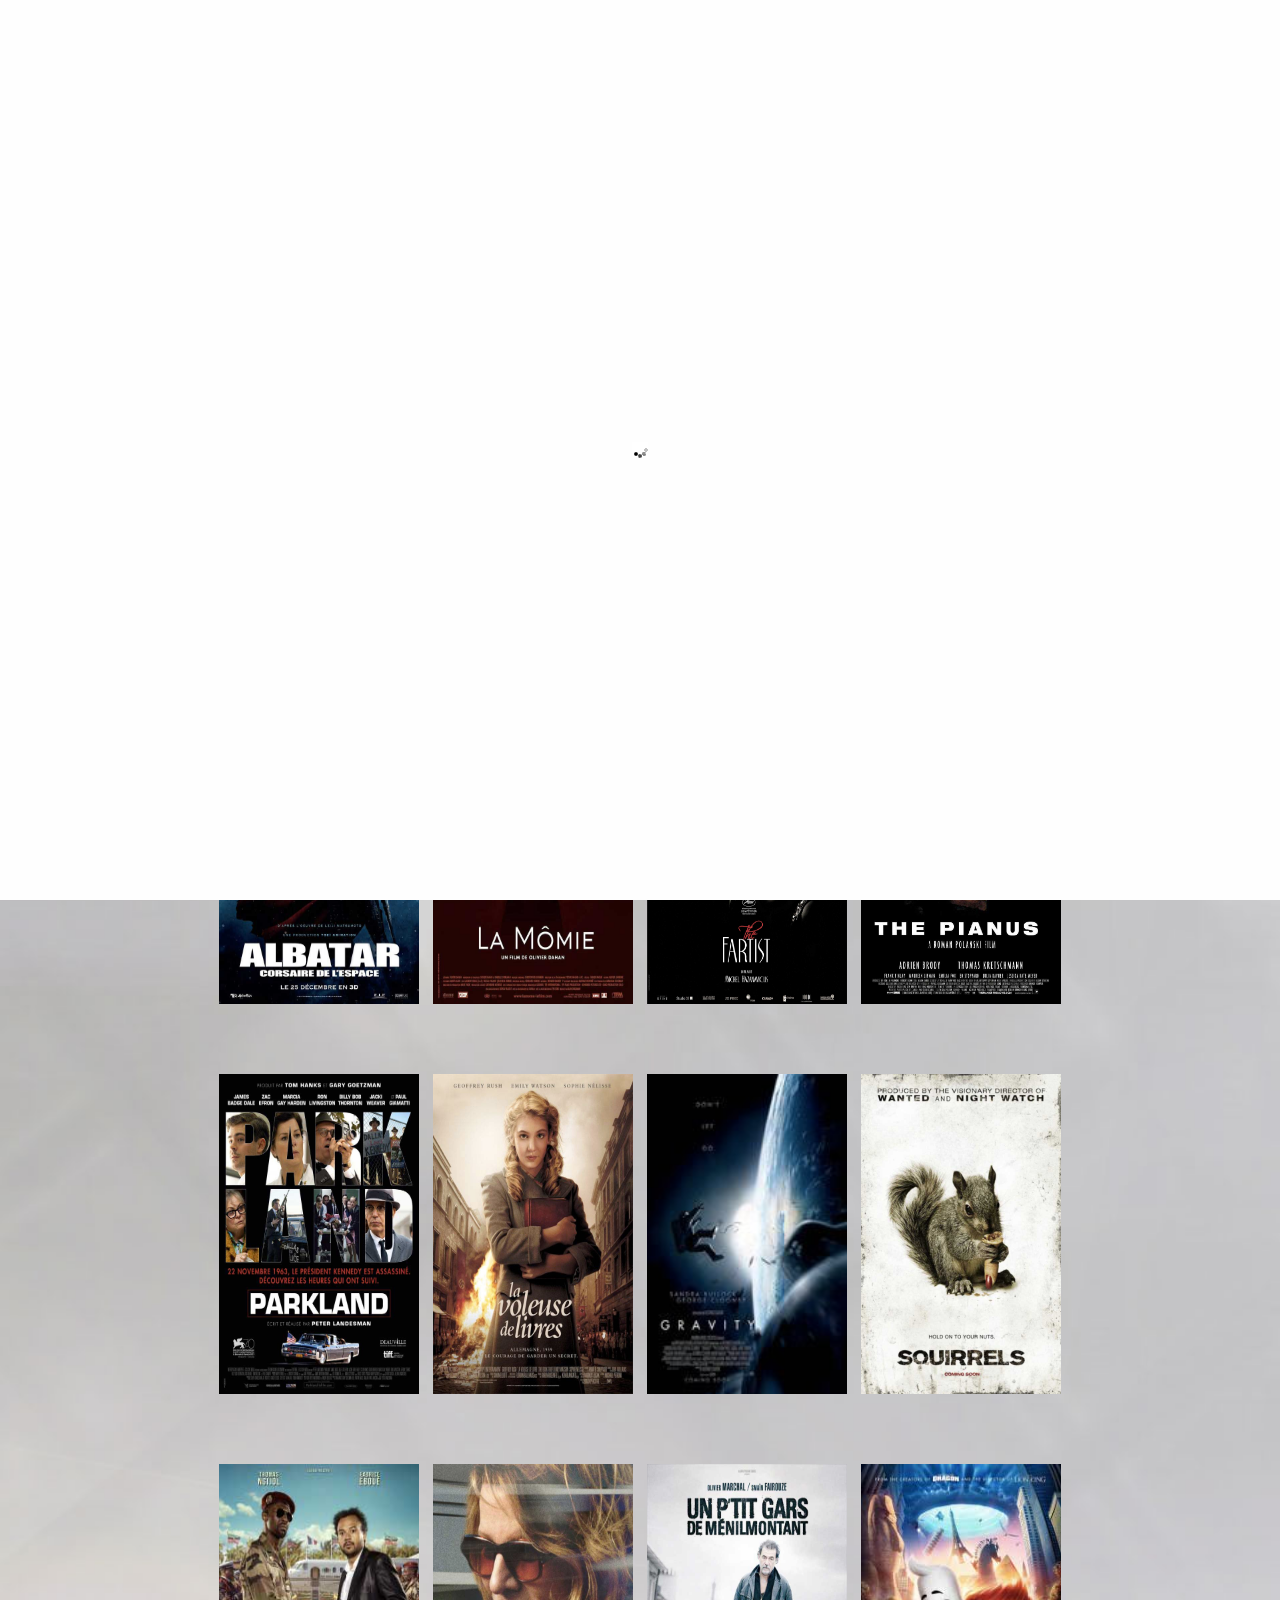
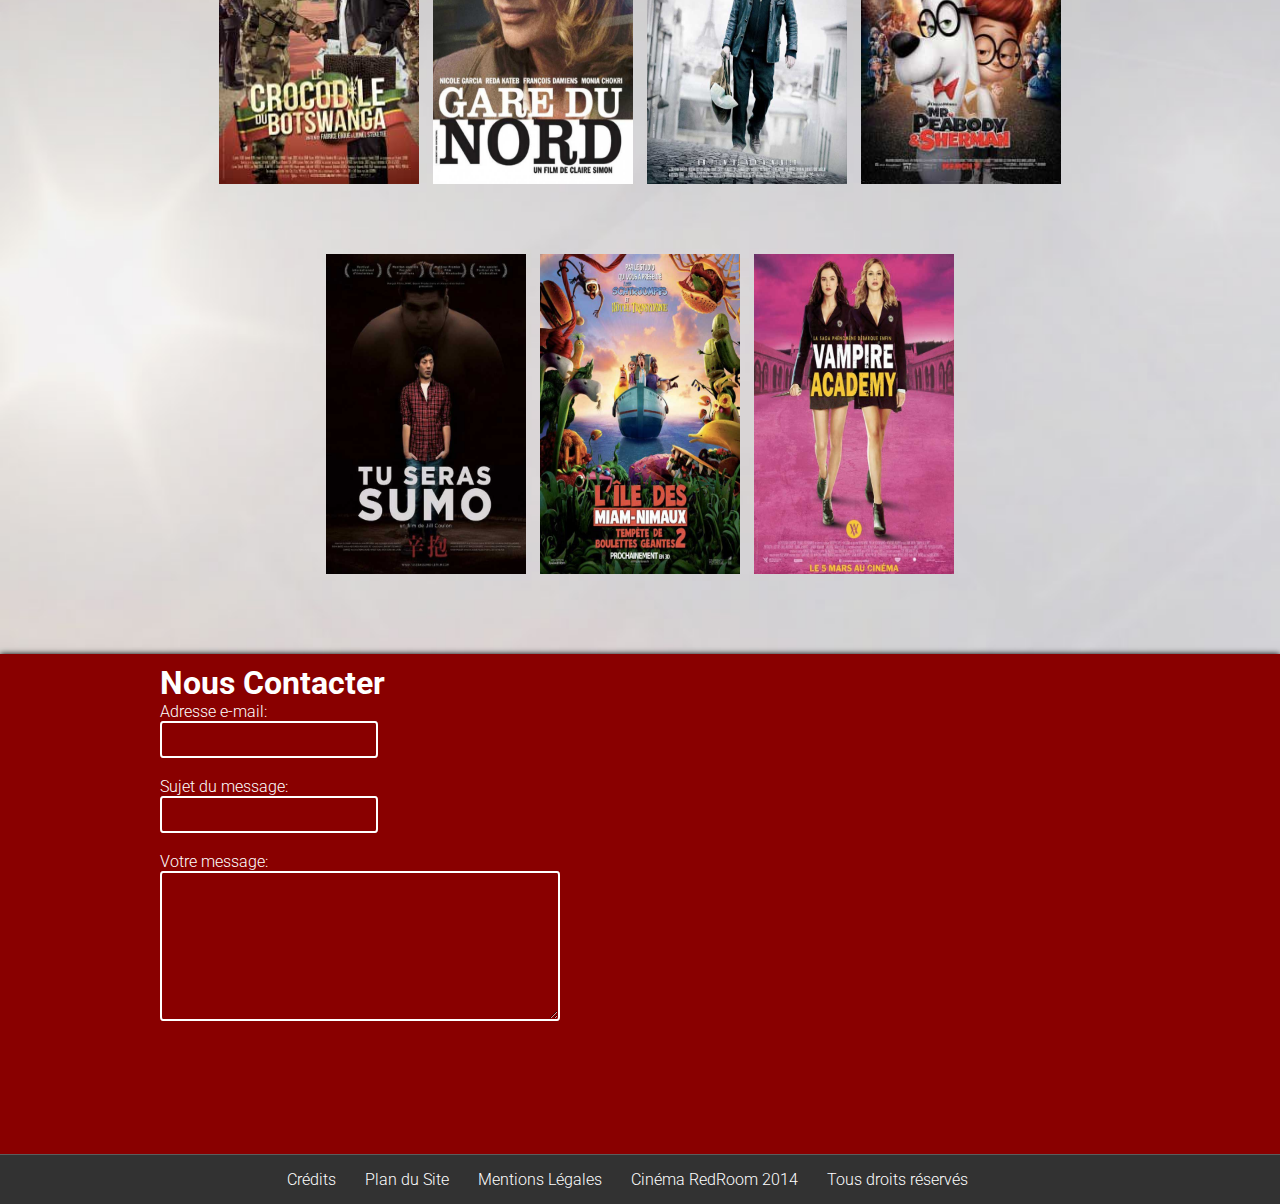
==== index.html @ 8a15e177 "Header corrigé" ====
<!DOCTYPE html>
<html lang="fr">
<head>
  <meta charset="UTF-8" />
  <title>Cinéma RedRoom</title>
  <meta name="viewport" content="width=device-width" />
  <script src="js/modernizr.custom.js"></script>
  <link rel="stylesheet" type="text/css" href="style.css" />
  <link rel="icon" type="image/png" href="images/favicon.jpg" />
  <!-- Fonts -->
  <link href='http://fonts.googleapis.com/css?family=Roboto:300,400' rel='stylesheet' type='text/css'>
  <link href='http://fonts.googleapis.com/css?family=Yanone+Kaffeesatz' rel='stylesheet' type='text/css'>
  <!-- Tri -->
  <link rel="stylesheet" type="text/css" href="css/component.css" />
  <!-- Slider -->
  <script src="http://ajax.googleapis.com/ajax/libs/jquery/1.9.1/jquery.min.js"></script>
  <script src="scripts/slider.js"></script>
  <script src="scripts/qunit-1.10.0.js"></script>
  <link rel="stylesheet" href="scripts/qunit-1.10.0.css" />
  <script src="scripts/slideshow.js"></script>
  <script type="text/javascript" src="scripts/jquery.parallax-1.1.3.js"></script>
  <script type="text/javascript">
    $(document).ready(function(){


        //.parallax(xPosition, speedFactor, outerHeight) options:
        //xPosition - Horizontal position of the element
        //inertia - speed to move relative to vertical scroll. Example: 0.1 is one tenth the speed of scrolling, 2 is twice the speed of scrolling
        //outerHeight (true/false) - Whether or not jQuery should use it's outerHeight option to determine when a section is in the viewport
        $('body').parallax("90%", 1);

    })
  </script>
</head>

<body>
<div id="preloader">
      <img src="images/loader.gif">
    </div>
<header>
    <div id="barre-superieure">
        <div id="contenu-barre-superieure">
            <img src="images/logo.png" alt="" id="logo"/>
            <span>Cinéma de Cannes</span>
            <a href="#"><span class="barre-superieure-bouton">Connexion</span></a>
            <a href="#"><span class="barre-superieure-bouton">Inscription</span></a>
        </div>

    </div>
    <nav class="correction">
        <ul class="correction">
            <li class="correction"><a href="#accueil">ACCUEIL</a></li>
            <li class="correction"><a href="#films">FILMS</a></li>
            <li class="correction"><a href="#contact">CONTACT</a></li>
        </ul>

        <form method="post" action="#">
            <input type="text" name="pseudo" placeholder="Rechercher" />
        </form>
    </nav>
</header>


<div id="slider">
    <div class="slideshow" data-visible="4" data-pagination="false" data-offset="3">
        <ul class="carousel">
            <li class="slide">
                <img src="images/affiches/affiche_1.jpg" alt="" width="260" height="400" />
                <p>
                    <strong>Gravity</strong> <br/>
                    Durée: 2h14<br/>
                    Tout publics.
                </p>
            </li>
            <li class="slide">
                <img src="images/affiches/affiche_2.jpg" alt="" width="260" height="400" />
                 <p>
                    <strong>La voleuse de livres</strong> <br/>
                    Durée: 1h44<br/>
                    Tout publics.
                </p>
            </li>
            <li class="slide">
                <img src="images/affiches/affiche_3.jpg" alt="" width="260" height="400" />
                <p>
                    <strong>Squirrels</strong> <br/>
                    Durée: 1h56<br/>
                    Interdit aux -12 ans
                </p>
            </li>
            <li class="slide">
                <img src="images/affiches/affiche_4.jpg" alt="" width="260" height="400" />
                 <p>
                    <strong>Parkland</strong> <br/>
                    Durée: 2h26<br/>
                    Tout publics
                </p>
            </li>
            <li class="slide">
                <img src="images/affiches/affiche_5.jpg" alt="" width="260" height="400" />
                <p>
                    <strong>Pompei</strong> <br/>
                    Durée: 1h39<br/>
                    Interdit aux -12 ans
                </p>
            </li>
            <li class="slide">
                <img src="images/affiches/affiche_6.jpg" alt="" width="260" height="400" />
                 <p>
                    <strong>Gare du Nord</strong> <br/>
                    Durée: 2h11<br/>
                    Tout publics
                </p>
            </li>
            <li class="slide">
                <img src="images/affiches/affiche_7.jpg" alt="" width="260" height="400" />
                  <p>
                    <strong>Vampire Academy</strong> <br/>
                    Durée: 2h01<br/>
                    Tout publics
                </p>
            </li>
            <li class="slide">
                <img src="images/affiches/affiche_8.jpg" alt="" width="260" height="400" />
                  <p>
                    <strong>Mr Peabody et Shermann </strong> <br/>
                    Durée: 1h24<br/>
                    Tout publics
                </p>
            </li>
            <li class="slide">
                <img src="images/affiches/affiche_9.jpg" alt="" width="260" height="400" />
                <p>
                    <strong>Le crocodile du Botswanga</strong> <br/>
                    Durée: 1h44<br/>
                    Tout publics
                </p>
            </li>
            <li class="slide">
                <img src="images/affiches/affiche_10.jpg" alt="" width="260" height="400" />
                <p>
                    <strong>Tom le cancre</strong> <br/>
                    Durée: 1h56<br/>
                    Tout publics
                </p>
            </li>
            <li class="slide">
                <img src="images/affiches/affiche_11.jpg" alt="" width="260" height="400" />
                 <p>
                    <strong>L'ile des Miam-nimaux</strong> <br/>
                    Durée: 1h41<br/>
                    Tout publics
                </p>
            </li>
            <li class="slide">
                <img src="images/affiches/affiche_12.jpg" alt="" width="260" height="400" />
                <p>
                    <strong>Tad l'Explorateur</strong> <br/>
                    Durée: 1h43<br/>
                    Tout publics
                </p>
            </li>
            <li class="slide">
                <img src="images/affiches/affiche_13.jpg" alt="" width="260" height="400" />
                <p>
                    <strong>Tu seras Sumo</strong> <br/>
                    Durée: 2h21<br/>
                    Tout publics
                </p>
            </li>
            <li class="slide">
                <img src="images/affiches/affiche_14.jpg" alt="" width="260" height="400" />
                 <p>
                    <strong>Un p'tit gars du Menilmontant</strong> <br/>
                    Durée: 2h14<br/>
                    Interdit -10 ans
                </p>
            </li>
        </ul>
    </div>
</div>


<div id="container">

    <ul class="controls" id="films">
        <li class="filter filter-first" data-filter="cat1">LES FILMS A L'AFFICHE</li>
        <li class="filter" data-filter="cat2">SORTIES DE LA SEMAINE</li>
        <li class="filter" data-filter="cat3">SORTIES PROCHAINES</li>
    </ul>
            <div class="tri">
                <div class="main">
                    <ul id="Grid" class="og-grid">
                        <li class="mix cat1">
                            <a href="" data-largesrc="images/affiches/affiche_f1.jpg" data-title="Albatar - Le Corsaire de l'Espace" data-description="2977. Albator, capitaine du vaisseau Arcadia, est un corsaire de l’espace. Il est condamné à mort, mais reste insaisissable.  Le jeune Yama, envoyé pour l’assassiner, s’infiltre dans l’Arcadia, alors qu’Albator décide d’entrer en guerre contre la Coalition Gaia afin de défendre sa planète d’origine, la Terre." >
                                <img src="images/affiches/affiche_f1.jpg" width="200" height="320" alt="img01" />

                            </a>
                        </li>
                        <li class="mix cat1">
                            <a href="" data-largesrc="images/affiches/affiche_f2.jpg" data-title="La Momie" data-description="De son enfance à la gloire, de ses victoires à ses blessures, de Belleville à New York, l'exceptionnel parcours d'Edith Piaf. A travers un destin plus incroyable qu'un roman, découvrez l'âme d'une artiste et le coeur d'une femme. Intime, intense, fragile et indestructible, dévouée à son art jusqu'au sacrifice, voici la plus immortelle des chanteuses... ">
                                <img src="images/affiches/affiche_f2.jpg" width="200" height="320" alt="img02"/>
                            </a>
                        </li>
                        <li class="mix cat1">
                            <a href="" data-largesrc="images/affiches/affiche_f3.jpg" data-title="The Fartist" data-description="Hollywood 1927. George Valentin est une vedette du cinéma muet à qui tout sourit. L'arrivée des films parlants va le faire sombrer dans l'oubli. Peppy Miller, jeune figurante, va elle, être propulsée au firmament des stars. Ce film raconte l'histoire de leurs destins croisés, ou comment la célébrité, l'orgueil et l'argent peuvent être autant d'obstacles à leur histoire d'amour.">
                                <img src="images/affiches/affiche_f3.jpg" width="200" height="320" alt="img03"/>
                            </a>
                        </li>
                        <li class="mix cat1">
                            <a href="" data-largesrc="images/affiches/affiche_f4.jpg" data-title="The Pi'anus" data-description="Durant la Seconde Guerre mondiale, Wladyslaw Szpilman, un célèbre pianiste juif polonais, échappe à la déportation mais se retrouve parqué dans le ghetto de Varsovie dont il partage les souffrances, les humiliations et les luttes héroïques. Il parvient à s'en échapper et se réfugie dans les ruines de la capitale. Un officier allemand, qui apprécie sa musique, l'aide et lui permet de survivre.">
                                <img src="images/affiches/affiche_f4.jpg" width="200" height="320" alt="img04"/>
                            </a>
                        </li>
                        <li class="mix cat3">
                            <a href="" data-largesrc="images/affiches/affiche_4.jpg" data-title="Catsear celery turnip" data-description="Kohlrabi fennel taro salsify bok choy arugula bell pepper gourd groundnut sierra leone bologi pumpkin.">
                                <img src="images/affiches/affiche_4.jpg" width="200" height="320"  alt="img05"/>
                            </a>
                        </li>
                        <li class="mix cat2">
                            <a href="" data-largesrc="images/affiches/affiche_2.jpg" data-title="Cabbage bamboo shoot" data-description="Catsear celery turnip greens bush tomato okra parsley bell pepper cabbage bamboo shoot dulse kombu shallot quandong lettuce seakale.">
                                <img src="images/affiches/affiche_2.jpg" width="200" height="320" alt="img06"/>
                            </a>
                        </li>
                        <li class="mix cat3">
                            <a href="" data-largesrc="images/affiches/affiche_1.jpg" data-title="Asparagus nori burdock" data-description="Cabbage bamboo shoot broccoli rabe chickpea chard sea lettuce lettuce ricebean artichoke earthnut pea aubergine okra brussels sprout avocado tomato.">
                                <img src="images/affiches/affiche_1.jpg" width="200" height="320" alt="img07"/>
                            </a>
                        </li>
                        <li class="mix cat3">
                            <a href="" data-largesrc="images/affiches/affiche_3.jpg" data-title="Dandelion horseradish" data-description="Bell pepper eggplant water spinach bell pepper radicchio kale artichoke earthnut pea beet greens carrot celtuce peanut radish mustard jícama tomato bamboo shoot quandong.">
                                <img src="images/affiches/affiche_3.jpg" width="200" height="320" alt="img08"/>
                            </a>
                        </li>
                        <li class="mix cat2">
                            <a href="" data-largesrc="images/affiches/affiche_9.jpg" data-title="Coriander artichoke" data-description="Catsear celery turnip greens bush tomato okra parsley bell pepper cabbage bamboo shoot dulse kombu shallot quandong lettuce seakale.">
                                <img src="images/affiches/affiche_9.jpg" width="200" height="320" alt="img09"/>
                            </a>
                        </li>
                        <li class="mix cat2">
                            <a href="" data-largesrc="images/affiches/affiche_6.jpg" data-title="Sea lettuce" data-description="Kohlrabi fennel taro salsify bok choy arugula bell pepper gourd groundnut sierra leone bologi pumpkin.">
                                <img src="images/affiches/affiche_6.jpg" width="200" height="320" alt="img10"/>
                            </a>
                        </li>
                        <li class="mix cat2">
                            <a href="" data-largesrc="images/affiches/affiche_14.jpg" data-title="Wakame grape maize" data-description="Melon parsley pumpkin brussels sprout scallion catsear. Aubergine scallion garlic pumpkin parsnip broccoli rabe salad kombu chicory chickpea garbanzo bitterleaf.">
                                <img src="images/affiches/affiche_14.jpg" width="200" height="320" alt="img11"/>
                            </a>
                        </li>
                        <li class="mix cat2">
                            <a href="" data-largesrc="images/affiches/affiche_8.jpg" data-title="Catsear celery turnip" data-description="Cabbage bamboo shoot broccoli rabe chickpea chard sea lettuce lettuce ricebean artichoke earthnut pea aubergine okra brussels sprout avocado tomato.">
                                <img src="images/affiches/affiche_8.jpg" width="200" height="320"  alt="img12"/>
                            </a>
                        </li>
                        <li class="mix cat3">
                            <a href="" data-largesrc="images/affiches/affiche_13.jpg" data-title="Cabbage bamboo shoot" data-description="Kohlrabi fennel taro salsify bok choy arugula bell pepper gourd groundnut sierra leone bologi pumpkin.">
                                <img src="images/affiches/affiche_13.jpg" width="200" height="320" alt="img13"/>
                            </a>
                        </li>
                        <li class="mix cat3">
                            <a href="" data-largesrc="images/affiches/affiche_11.jpg" data-title="Dandelion horseradish" data-description="Bell pepper eggplant water spinach bell pepper radicchio kale artichoke earthnut pea beet greens carrot celtuce peanut radish mustard jícama tomato bamboo shoot quandong.">
                                <img src="images/affiches/affiche_11.jpg" width="200" height="320" alt="img14"/>
                            </a>
                        </li>
                        <li class="mix cat2">
                            <a href="" data-largesrc="images/affiches/affiche_7.jpg" data-title="Asparagus nori burdock" data-description="Catsear celery turnip greens bush tomato okra parsley bell pepper cabbage bamboo shoot dulse kombu shallot quandong lettuce seakale.">
                                <img src="images/affiches/affiche_7.jpg" width="200" height="320" alt="img15"/>
                            </a>
                        </li>
                    </ul>
                </div>
            </div>
        </div><!-- /container -->

        <div id="contact">

            <div id="bloc-contact">

               <h1>Nous Contacter</h1>

               <div id="contact-gauche">

                    <form method="post" action="traitement.php">
                        <p>
                            <label>Adresse e-mail</label>:<br/> <input type="text" name="email" /><br/><br/>
                            <label>Sujet du message</label>:<br/><input type="text" name="sujet" /><br/><br/>
                            <label>Votre message</label>:<br />
                            <textarea name="message" rows="10" cols="50"></textarea>
                        </p>
                    </form>
                </div>
                <div id="contact-droit">


                     <!--    <iframe width="100%" height="350" frameborder="0" scrolling="no" marginheight="0" marginwidth="0" src="https://maps.google.fr/maps?f=q&amp;source=s_q&amp;hl=fr&amp;geocode=&amp;q=La+Croisette,+Boulevard+de+la+Croisette,+Cannes&amp;aq=t&amp;sll=48.292406,4.07612&amp;sspn=0.07458,0.154324&amp;ie=UTF8&amp;hq=&amp;hnear=&amp;ll=43.547743,7.030073&amp;spn=0.006295,0.006295&amp;t=m&amp;iwloc=A&amp;output=embed"></iframe><br /><small><a href="https://maps.google.fr/maps?f=q&amp;source=embed&amp;hl=fr&amp;geocode=&amp;q=La+Croisette,+Boulevard+de+la+Croisette,+Cannes&amp;aq=t&amp;sll=48.292406,4.07612&amp;sspn=0.07458,0.154324&amp;ie=UTF8&amp;hq=&amp;hnear=&amp;ll=43.547743,7.030073&amp;spn=0.006295,0.006295&amp;t=m&amp;iwloc=A" style="color:#0000FF;text-align:left">Agrandir le plan</a></small> -->


                </div>
            </div>
        </div>

    <footer>
        <ul>
            <li>Crédits</li>
            <li>Plan du Site</li>
            <li>Mentions Légales</li>
            <li>Cinéma RedRoom 2014</li>
            <li>Tous droits réservés</li>
        </ul>
    </footer>


    <script src="jquery.mixitup.min.js"></script>
    <script type="text/javascript">
    $(function(){

        $('#Grid').mixitup();

    });</script>



<script src="js/grid.js"></script>
<script>
$(function() {
    Grid.init();
});
</script>


<script>
jQuery(window).on('load', function() {
            // will fade out the whole DIV that covers the website.
        jQuery("#preloader").delay(1000).fadeOut("slow");

    });

   $(document).ready(function(){
    $('a[href^="#"]').on('click',function (e) {
        e.preventDefault();

        var target = this.hash,
        $target = $(target);

        $('html, body').stop().animate({
            'scrollTop': $target.offset().top
        }, 900, 'swing', function () {
            window.location.hash = target;
        });
    });
});
</script>

<script src="scripts/jquery.sticky.js"></script>
<script> $(document).ready(function(){ $("nav").sticky({topSpacing:0}); }); </script>

<script>
    
    $(document).ready(function(){
    $('a[href^="#"]').on('click',function (e) {
        e.preventDefault();

        var target = this.hash,
        $target = $(target);

        $('html, body').stop().animate({
            'scrollTop': $target.offset().top
        }, 900, 'swing', function () {
            window.location.hash = target;
        });
    });
});
</script>

</body>

</html>
---- style.css ----
body{
	margin:0;
    padding:0;
    background: url('images/parallax2.jpg') repeat scroll;
    background-size: 100%;
    width: 100%;
    font-family: 'Roboto', helvetica;
    font-weight: 300;

}

*:not(.correction),
*:not(.correction):after,
*:not(.correction):before {
    -webkit-box-sizing: border-box;
    -moz-box-sizing: border-box;
    box-sizing: border-box;
    padding: 0;
    margin: 0;
}


.tri .main #Grid .mix{
    display: none;
    opacity: 0;
/*    width: 200px;
    height: 200px;
    vertical-align: top;
    margin-bottom: 20px;
    background: #ccc;
    color: #fff;

    font-size: 30px;
    text-align: center;
    line-height: 200px;*/
}

#container #Grid #cat1 {
    background-color: red;
}

#container #Grid #cat2 {
    background-color: blue;
}

#container #Grid #cat3 {
    background-color: green;
}

header, #contact{

    width: 100%;

}


#container, #contenu-barre-superieure, #menu, #bloc-contact{

    width: 960px;
    margin: auto;

}


header img{

    position: absolute;
    top: 0px;
    left:0;
    height: 135px;
    z-index: 100;

}

#barre-superieure{

    background: url("images/degrade.png") repeat-x;

    background-color: #890000;
    height: 60px;
    box-shadow: 10px 10px 5px #888888;


}

#barre-superieure span{

    text-align: center;
    padding-right: 280px;
    font-size: 34px;
    font-weight: 400;
}

#barre-superieure .barre-superieure-bouton{

    color: #890000;
    background-color: white;
    padding: 4px 12px;
    border-radius: 4px;
    font-size: 17px;


}

#barre-superieure .barre-superieure-bouton:hover{

    background-color: #f7f7f7;






}

#barre-superieure .barre-superieure-bouton a{

    color: #890000;
    padding-bottom: 10px;

}


#contenu-barre-superieure{

    color: white;
    text-align: right;
    font-size: 20px;
    padding-top: 10px;
    position: relative;

}


nav{

padding: 15px 0;
background-color: white;
text-align: center;
width: 100%;
z-index:99;


}






nav ul{


padding:0;
padding-left: 150px;
margin:0;
width: 560px;
font-size: 30px;
display: inline-block;
font-family: 'Yanone Kaffeesatz';


}



nav form {
    display: inline-block;

}

nav form input{
text-align: right;

}


nav ul li{

    display:inline;
    padding: 15px 50px 16px 50px;
}
nav ul li:hover{

    background-color: #e3e3e3;

}
nav ul li a{

    text-decoration: none;
    color: #890000;
}

nav ul li a:hover{


}





/*SLIDER : INTEGRATION DES AFFICHES */


#slider{

    height: 403px;
    margin:0;
    background-color: white;
    border-bottom: 10px solid #890000;
    border-top: 2px solid #890000;

}



    #slider li {
        width:260px;
        height:400px;
        overflow:hidden;
        float:left;
    }

    #slider p {
        height:150px;
        padding:0 10px;
        opacity:.7;
        color:#fff;
        font-size: 23px;
        background:#000;
        -webkit-transition: margin-top .2s ease-out;
        -moz-transition: margin-top .2s ease-out;
        transition: margin-top .2s ease-out;
    }

    #slider li:hover p {
        margin-top:-150px;
    }




#container .controls {
    text-align: center;
}
#container .controls li{
    display: inline-block;
}

.bloc-container{

    width:inherit;
    background-color: rgb(200,200,200);
    margin: 50px 0;
}



/*#container #Grid .mix{
    display: none;
    opacity: 0;
    width: 180px;
    height: 180px;
    vertical-align: top;
    margin-bottom: 20px;
    background: #ccc;
    color: #fff;

    font-size: 30px;
    text-align: center;
    line-height: 200px;
}
*/
#container #Grid #cat1 {
    background-color: red;
}

#container #Grid #cat2 {
    background-color: blue;
}

#container #Grid #cat3 {
    background-color: green;
}

.filter{
    margin: 40px 64px 10px 0px;
    background-color: #890000;
    padding: 10px 15px;
    border-radius: 4px;
    color: white;
    font-size: 19px;


}

.filter-first{

    margin-left: 60px;
}

.filter:hover{

        background-color: #a70101;
        background-image:url("images/degrade.png");
        cursor: pointer;

}





#contact-gauche{

    width: 450px;
    margin-right: 60px;
    float: left;

}


#contact-droit{

    width: 450px;
    float: left;




}


a{
    text-decoration: none;
}

#contact{
background-color: #890000;
width: 100%;
height: 500px;
color: white;
padding-top: 10px;
box-shadow: 0px 0px 6px #000;
}

#contact input{

width: 218px;
height: 37px;
-webkit-border-radius: 3px/4px;
-moz-border-radius: 3px/4px;
border-radius: 3px/4px;
background-color: rgba(255,255,255,0);
border: solid 2px #fff;
color: white;
font-size: 17px;

}

#contact textarea{

width: 400px;
height: 150px;
-webkit-border-radius: 3px/4px;
-moz-border-radius: 3px/4px;
border-radius: 3px/4px;
background-color: rgba(255,255,255,0);
border: solid 2px #fff;
color: white;
font-size: 17px;

}


footer{


    border-top: 1px solid #5c5c5c;
    height: 50px;
    text-align: center;
    background-color: #323232;
}

footer ul{

    padding-top: 15px  !important;
}

footer ul li{

    display:inline;
    padding: 0 20px;
    color:white;
    padding-right: 25px !important;
}
---- css/component.css ----
#preloader  {
     	position: fixed;
     	top: 0;
     	left: 0;
     	right: 0;
     	bottom: 0;
     	background-color: #fefefe;
     	z-index: 1000;
    	height: 100%;
     }

#preloader img  {
     position: absolute;
 	left: 50%;
 	top: 50%;
 	margin-top: -8px;
 	margin-left: -8px;
}

.og-grid {
	list-style: none;
	padding: 20px 0;
	margin: 0 auto;
	text-align: center;
	width: 100%;
}

.og-grid li {
	display: inline-block;
	margin: 10px 5px 0 5px;
	vertical-align: top;
	height: 380px;
}

.og-grid li > a,
.og-grid li > a img {
	border: none;
	outline: none;
	display: block;
	position: relative;
}

.og-grid li.og-expanded > a::after {
	top: auto;
	border: solid transparent;
	content: " ";
	height: 0;
	width: 0;
	position: absolute;
	pointer-events: none;
	border-bottom-color: #ddd;
	border-width: 15px;
	left: 50%;
	margin: -20px 0 0 -15px;
}

.og-expander {
	position: absolute;
	background: #ddd;
	top: auto;
	left: 0;
	width: 100%;
	margin-top: 10px;
	text-align: left;
	height: 0;
	overflow: hidden;
}

.og-expander-inner {
	padding: 50px 30px;
	height: 100%;
}

.og-close {
	position: absolute;
	width: 40px;
	height: 40px;
	top: 20px;
	right: 20px;
	cursor: pointer;
}

.og-close::before,
.og-close::after {
	content: '';
	position: absolute;
	width: 100%;
	top: 50%;
	height: 1px;
	background: #888;
	-webkit-transform: rotate(45deg);
	-moz-transform: rotate(45deg);
	transform: rotate(45deg);
}

.og-close::after {
	-webkit-transform: rotate(-45deg);
	-moz-transform: rotate(-45deg);
	transform: rotate(-45deg);
}

.og-close:hover::before,
.og-close:hover::after {
	background: #333;
}

.og-fullimg,
.og-details {
	width: 50%;
	float: left;
	height: 100%;
	overflow: hidden;
	position: relative;
}

.og-details {
	padding: 0 40px 0 20px;
}

.og-fullimg {
	text-align: center;
}

.og-fullimg img {
	display: inline-block;
	max-height: 100%;
	max-width: 100%;
}

.og-details h3 {
	font-weight: 300;
	font-size: 52px;
	padding: 40px 0 10px;
	margin-bottom: 10px;
}

.og-details p {
	font-weight: 400;
	font-size: 16px;
	line-height: 22px;
	color: #999;
}

.og-details a {
	font-weight: 300;
	font-size: 16px;
	color: #333;
	letter-spacing: 2px;
	padding: 10px 20px;
	display: inline-block;
	margin: 30px 0 0;
	outline: none;
	font-size:0;
}

.og-details a::before {
	content: '\2192';
	display: inline-block;
	margin-right: 10px;
}

.og-details a:hover {
	border-color: #999;
	color: #999;
}

.og-loading {
	width: 20px;
	height: 20px;
	border-radius: 50%;
	background: #ddd;
	box-shadow: 0 0 1px #ccc, 15px 30px 1px #ccc, -15px 30px 1px #ccc;
	position: absolute;
	top: 50%;
	left: 50%;
	margin: -25px 0 0 -25px;
	-webkit-animation: loader 0.5s infinite ease-in-out both;
	-moz-animation: loader 0.5s infinite ease-in-out both;
	animation: loader 0.5s infinite ease-in-out both;
}

@-webkit-keyframes loader {
	0% { background: #ddd; }
	33% { background: #ccc; box-shadow: 0 0 1px #ccc, 15px 30px 1px #ccc, -15px 30px 1px #ddd; }
	66% { background: #ccc; box-shadow: 0 0 1px #ccc, 15px 30px 1px #ddd, -15px 30px 1px #ccc; }
}

@-moz-keyframes loader {
	0% { background: #ddd; }
	33% { background: #ccc; box-shadow: 0 0 1px #ccc, 15px 30px 1px #ccc, -15px 30px 1px #ddd; }
	66% { background: #ccc; box-shadow: 0 0 1px #ccc, 15px 30px 1px #ddd, -15px 30px 1px #ccc; }
}

@keyframes loader {
	0% { background: #ddd; }
	33% { background: #ccc; box-shadow: 0 0 1px #ccc, 15px 30px 1px #ccc, -15px 30px 1px #ddd; }
	66% { background: #ccc; box-shadow: 0 0 1px #ccc, 15px 30px 1px #ddd, -15px 30px 1px #ccc; }
}
.slideshow{

    position:relative !important;
}
.slides-prev{

   	background:url("../images/flechegauche.png");
	top: 170px;
	position: absolute;
	font-size: 0;
	padding: 25px;
	left:0px;


}

.slides-next {

   	background:url("../images/flechedroite.png");
	top: 170px;
	position: absolute;
	font-size: 0;
	padding: 25px;
	right:0px;
}

@media screen and (max-width: 830px) {

	.og-expander h3 { font-size: 32px; }
	.og-expander p { font-size: 13px; }
	.og-expander a { font-size: 12px; }

}

@media screen and (max-width: 650px) {

	.og-fullimg { display: none; }
	.og-details { float: none; width: 100%; }

}
---- scripts/qunit-1.10.0.css ----
/**
 * QUnit v1.10.0 - A JavaScript Unit Testing Framework
 *
 * http://qunitjs.com
 *
 * Copyright 2012 jQuery Foundation and other contributors
 * Released under the MIT license.
 * http://jquery.org/license
 */

/** Font Family and Sizes */

#qunit-tests, #qunit-header, #qunit-banner, #qunit-testrunner-toolbar, #qunit-userAgent, #qunit-testresult {
	font-family: "Helvetica Neue Light", "HelveticaNeue-Light", "Helvetica Neue", Calibri, Helvetica, Arial, sans-serif;
}

#qunit-testrunner-toolbar, #qunit-userAgent, #qunit-testresult, #qunit-tests li { font-size: small; }
#qunit-tests { font-size: smaller; }


/** Resets */

#qunit-tests, #qunit-tests ol, #qunit-header, #qunit-banner, #qunit-userAgent, #qunit-testresult, #qunit-modulefilter {
	margin: 0;
	padding: 0;
}


/** Header */

#qunit-header {
	padding: 0.5em 0 0.5em 1em;

	color: #8699a4;
	background-color: #0d3349;

	font-size: 1.5em;
	line-height: 1em;
	font-weight: normal;

	border-radius: 5px 5px 0 0;
	-moz-border-radius: 5px 5px 0 0;
	-webkit-border-top-right-radius: 5px;
	-webkit-border-top-left-radius: 5px;
}

#qunit-header a {
	text-decoration: none;
	color: #c2ccd1;
}

#qunit-header a:hover,
#qunit-header a:focus {
	color: #fff;
}

#qunit-testrunner-toolbar label {
	display: inline-block;
	padding: 0 .5em 0 .1em;
}

#qunit-banner {
	height: 5px;
}

#qunit-testrunner-toolbar {
	padding: 0.5em 0 0.5em 2em;
	color: #5E740B;
	background-color: #eee;
	overflow: hidden;
}

#qunit-userAgent {
	padding: 0.5em 0 0.5em 2.5em;
	background-color: #2b81af;
	color: #fff;
	text-shadow: rgba(0, 0, 0, 0.5) 2px 2px 1px;
}

#qunit-modulefilter-container {
	float: right;
}

/** Tests: Pass/Fail */

#qunit-tests {
	list-style-position: inside;
}

#qunit-tests li {
	padding: 0.4em 0.5em 0.4em 2.5em;
	border-bottom: 1px solid #fff;
	list-style-position: inside;
}

#qunit-tests.hidepass li.pass, #qunit-tests.hidepass li.running  {
	display: none;
}

#qunit-tests li strong {
	cursor: pointer;
}

#qunit-tests li a {
	padding: 0.5em;
	color: #c2ccd1;
	text-decoration: none;
}
#qunit-tests li a:hover,
#qunit-tests li a:focus {
	color: #000;
}

#qunit-tests ol {
	margin-top: 0.5em;
	padding: 0.5em;

	background-color: #fff;

	border-radius: 5px;
	-moz-border-radius: 5px;
	-webkit-border-radius: 5px;
}

#qunit-tests table {
	border-collapse: collapse;
	margin-top: .2em;
}

#qunit-tests th {
	text-align: right;
	vertical-align: top;
	padding: 0 .5em 0 0;
}

#qunit-tests td {
	vertical-align: top;
}

#qunit-tests pre {
	margin: 0;
	white-space: pre-wrap;
	word-wrap: break-word;
}

#qunit-tests del {
	background-color: #e0f2be;
	color: #374e0c;
	text-decoration: none;
}

#qunit-tests ins {
	background-color: #ffcaca;
	color: #500;
	text-decoration: none;
}

/*** Test Counts */

#qunit-tests b.counts                       { color: black; }
#qunit-tests b.passed                       { color: #5E740B; }
#qunit-tests b.failed                       { color: #710909; }

#qunit-tests li li {
	padding: 5px;
	background-color: #fff;
	border-bottom: none;
	list-style-position: inside;
}

/*** Passing Styles */

#qunit-tests li li.pass {
	color: #3c510c;
	background-color: #fff;
	border-left: 10px solid #C6E746;
}

#qunit-tests .pass                          { color: #528CE0; background-color: #D2E0E6; }
#qunit-tests .pass .test-name               { color: #366097; }

#qunit-tests .pass .test-actual,
#qunit-tests .pass .test-expected           { color: #999999; }

#qunit-banner.qunit-pass                    { background-color: #C6E746; }

/*** Failing Styles */

#qunit-tests li li.fail {
	color: #710909;
	background-color: #fff;
	border-left: 10px solid #EE5757;
	white-space: pre;
}

#qunit-tests > li:last-child {
	border-radius: 0 0 5px 5px;
	-moz-border-radius: 0 0 5px 5px;
	-webkit-border-bottom-right-radius: 5px;
	-webkit-border-bottom-left-radius: 5px;
}

#qunit-tests .fail                          { color: #000000; background-color: #EE5757; }
#qunit-tests .fail .test-name,
#qunit-tests .fail .module-name             { color: #000000; }

#qunit-tests .fail .test-actual             { color: #EE5757; }
#qunit-tests .fail .test-expected           { color: green;   }

#qunit-banner.qunit-fail                    { background-color: #EE5757; }


/** Result */

#qunit-testresult {
	padding: 0.5em 0.5em 0.5em 2.5em;

	color: #2b81af;
	background-color: #D2E0E6;

	border-bottom: 1px solid white;
}
#qunit-testresult .module-name {
	font-weight: bold;
}

/** Fixture */

#qunit-fixture {
	position: absolute;
	top: -10000px;
	left: -10000px;
	width: 1000px;
	height: 1000px;
}
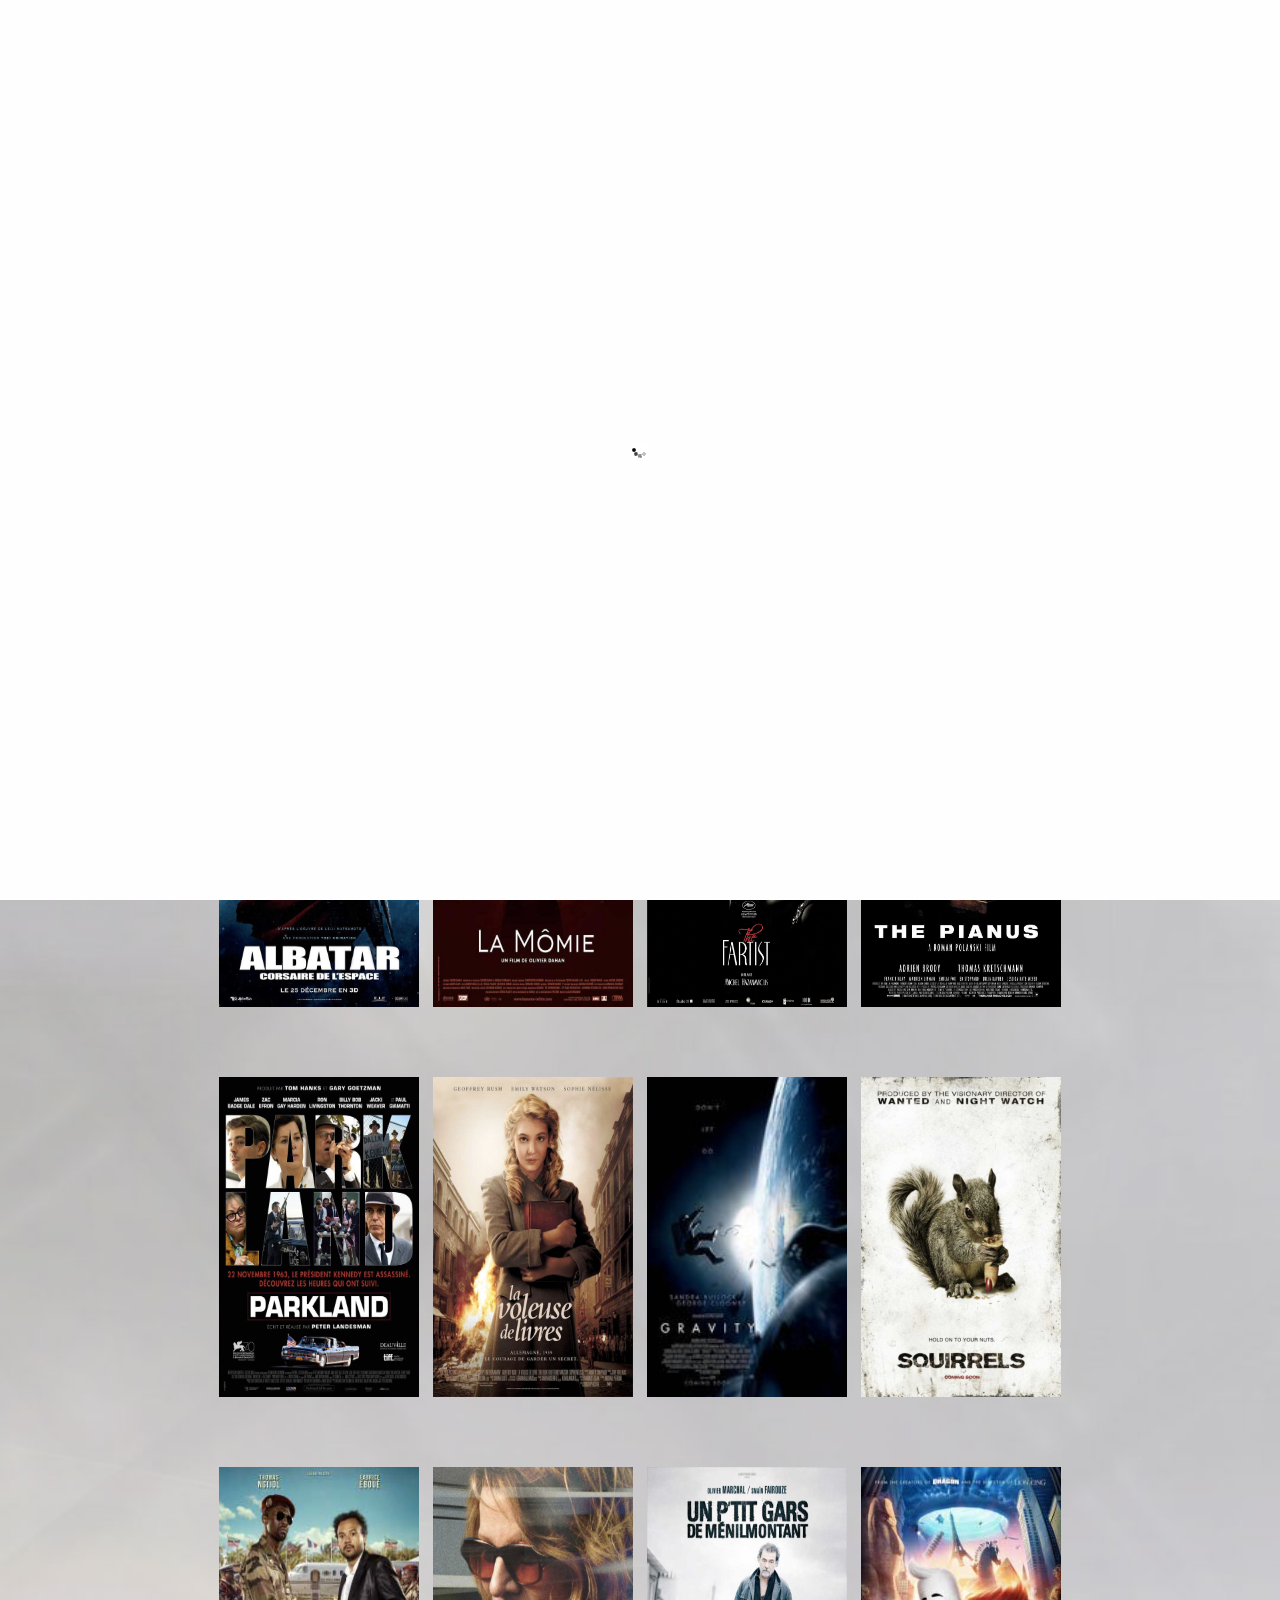
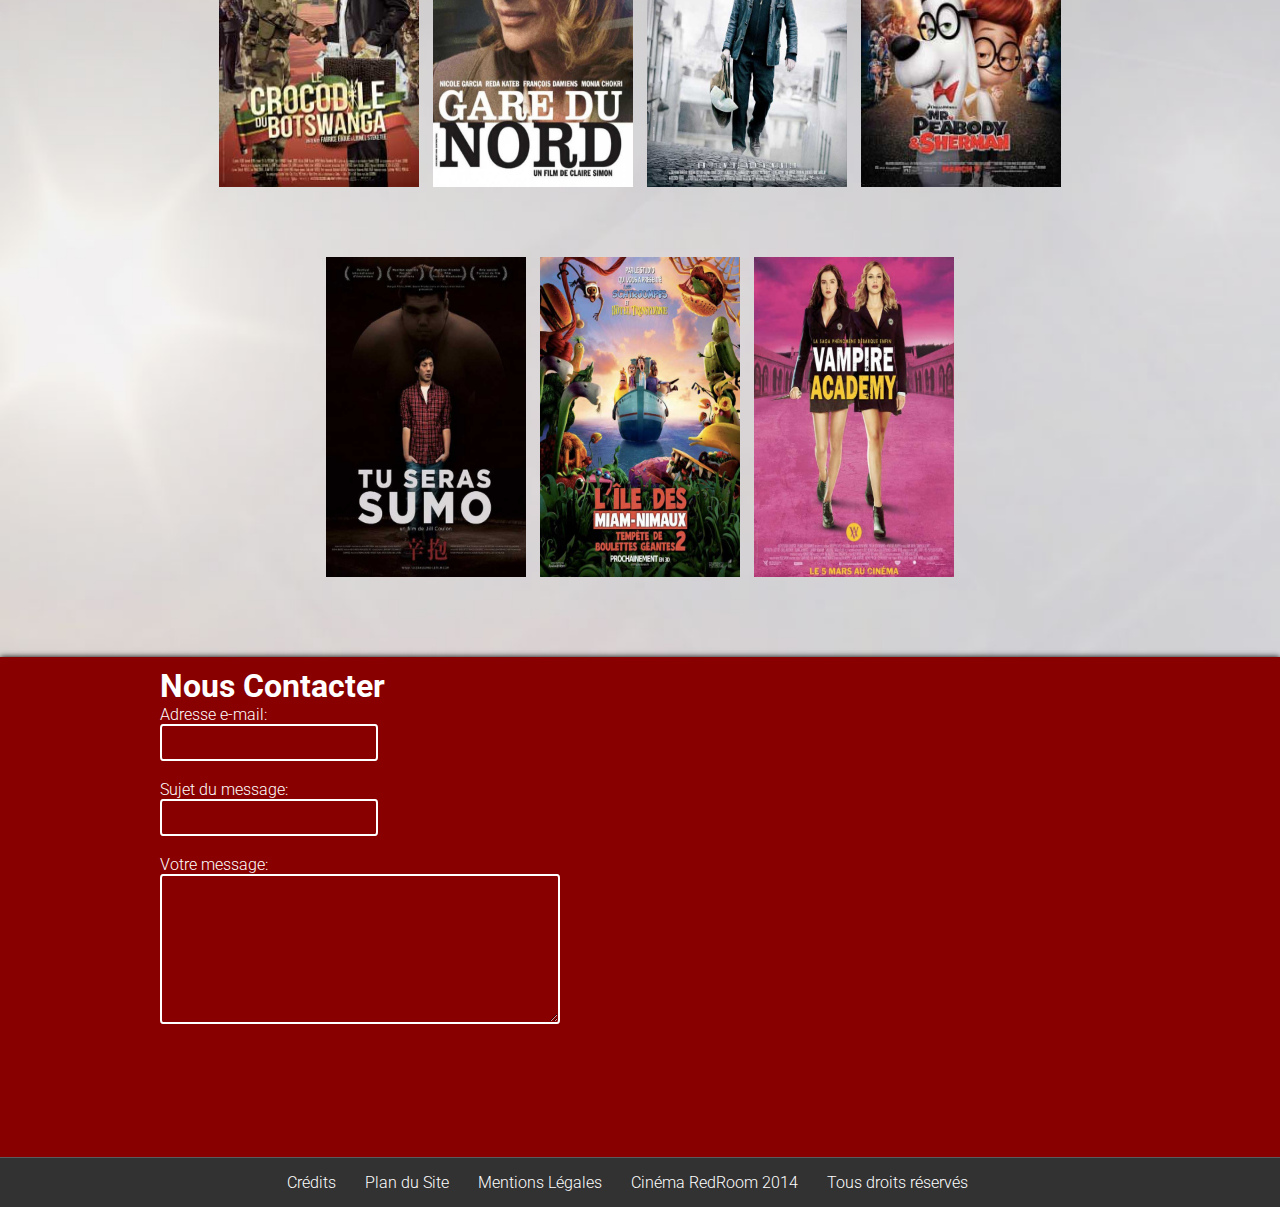
==== commit 032eca6c: "Fichier propre et sans autre chose" ====
--- a/index.html
+++ b/index.html
@@ -52,11 +52,15 @@
             <li class="correction"><a href="#accueil">ACCUEIL</a></li>
             <li class="correction"><a href="#films">FILMS</a></li>
             <li class="correction"><a href="#contact">CONTACT</a></li>
+            <li id="reseaux-sociaux"><img src="images/facebook.png" alt="" height="30" width="30"/> <img src="images/twitter.png" alt="" height="30" width="30"/> <img src="images/youtube.png" alt="" height="30" width="30"/></li>
         </ul>
 
-        <form method="post" action="#">
+        <!-- <form method="post" action="#">
             <input type="text" name="pseudo" placeholder="Rechercher" />
-        </form>
+        </form> -->
+
+
+
     </nav>
 </header>
 
@@ -287,7 +291,8 @@
                             <label>Votre message</label>:<br />
                             <textarea name="message" rows="10" cols="50"></textarea>
                         </p>
-                    </form>
+                    </form><br/><br/>
+
                 </div>
                 <div id="contact-droit">
 
--- a/style.css
+++ b/style.css
@@ -63,7 +63,7 @@
 }
 
 
-header img{
+header #barre-superieure img{
 
     position: absolute;
     top: 0px;
@@ -144,7 +144,15 @@
 
 }
 
-
+#reseaux-sociaux{
+
+    margin-left: 100px;
+}
+
+#reseaux-sociaux{
+
+    margin-top: 10px;
+}
 
 
 
@@ -153,25 +161,25 @@
 
 
 padding:0;
-padding-left: 150px;
+padding-left: 0px;
 margin:0;
-width: 560px;
+width: 700px;
 font-size: 30px;
 display: inline-block;
 font-family: 'Yanone Kaffeesatz';
 
 
-}
-
-
-
-nav form {
-    display: inline-block;
-
-}
-
-nav form input{
-text-align: right;
+
+
+}
+
+
+
+
+
+nav ul li img{
+margin-top: 20px;
+cursor: pointer;
 
 }
 
@@ -179,9 +187,14 @@
 nav ul li{
 
     display:inline;
-    padding: 15px 50px 16px 50px;
-}
-nav ul li:hover{
+    padding: 16px 40px 15px 40px;
+
+        -webkit-transition: background-color .3s ease-out;
+        -moz-transition: background-color .3s ease-out;
+        transition: background-color .3s ease-out;
+
+}
+nav ul li.correction:hover{
 
     background-color: #e3e3e3;
 
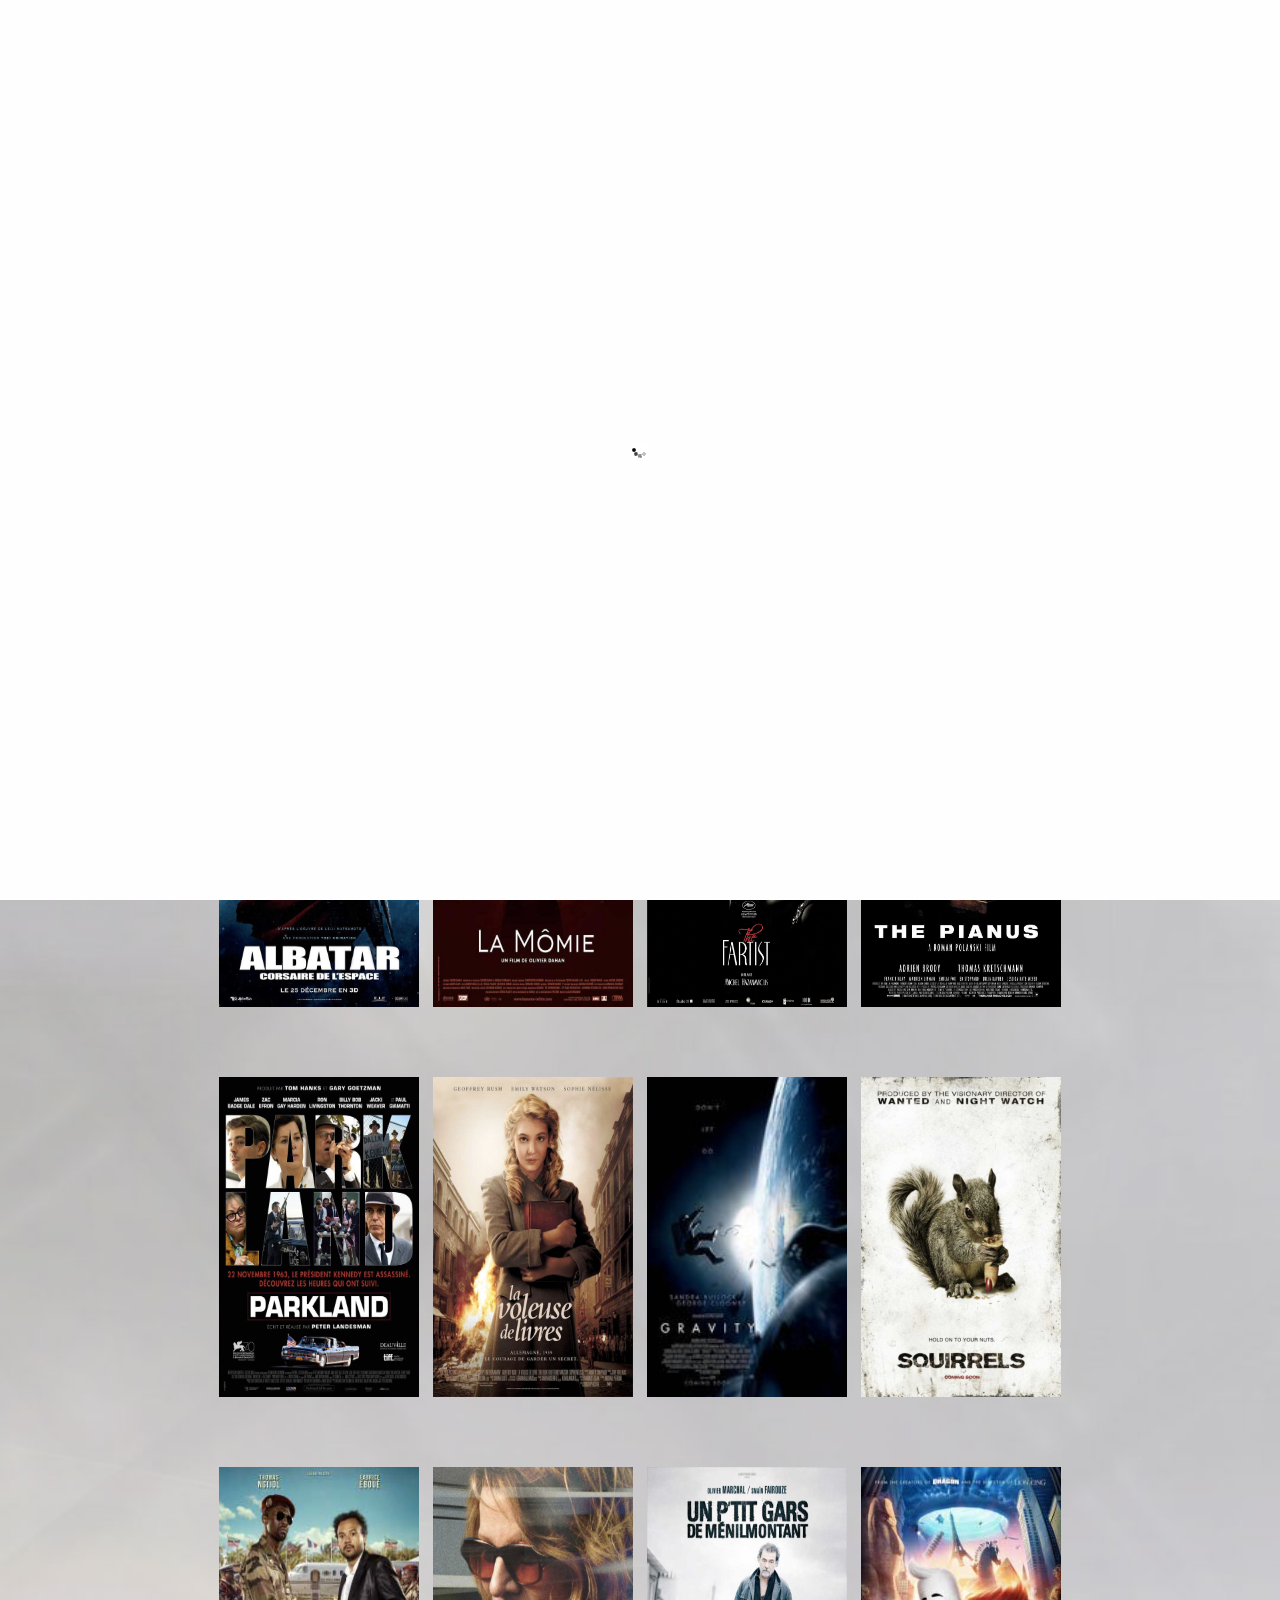
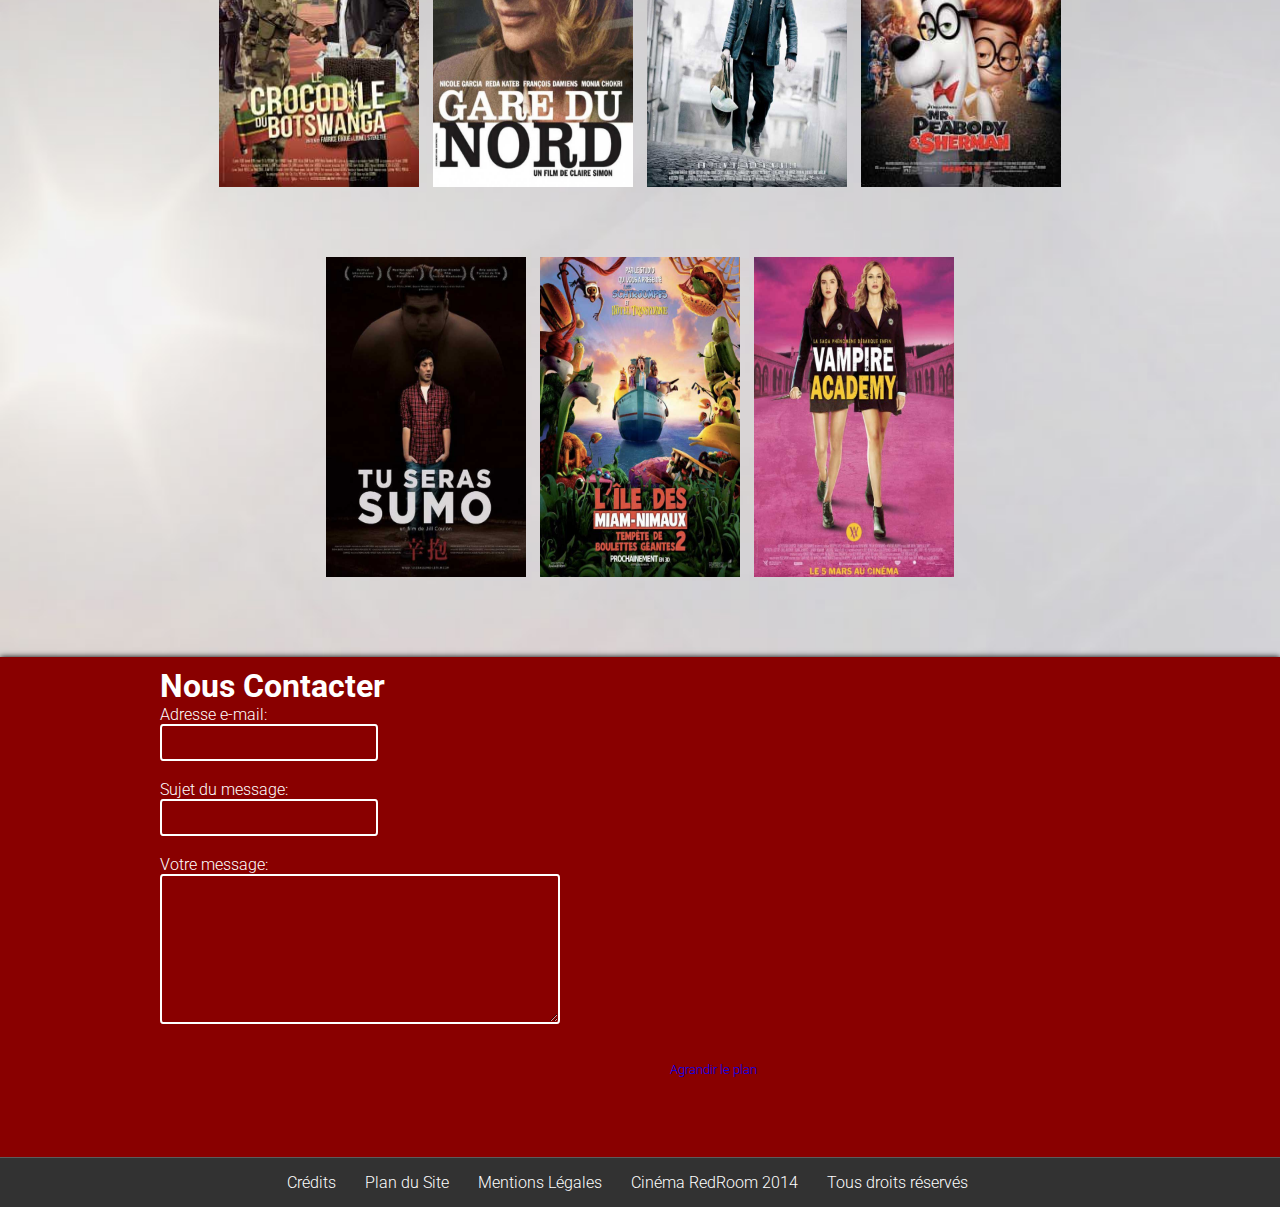
==== commit e1ec8038: "maps + supression css commenté" ====
--- a/index.html
+++ b/index.html
@@ -217,57 +217,65 @@
                             </a>
                         </li>
                         <li class="mix cat3">
-                            <a href="" data-largesrc="images/affiches/affiche_4.jpg" data-title="Catsear celery turnip" data-description="Kohlrabi fennel taro salsify bok choy arugula bell pepper gourd groundnut sierra leone bologi pumpkin.">
+                            <a href="" data-largesrc="images/affiches/affiche_4.jpg" data-title="Parkland" data-description="22 novembre 1963, 12 h 38. C’est un patient peu ordinaire qui arrive en urgence au Parkland Memorial Hospital de Dallas. Il s’agit du président John F. Kennedy, sur qui on vient de tirer alors qu’il traversait Dealey Plaza en limousine décapotée, acclamé par la foule. Tandis que la nouvelle se répand dans le monde, une page méconnue de l’histoire s’écrit dans cet hôpital qui n’était absolument pas préparé à affronter cet événement. Autour du corps, les questions et les émotions s’accumulent. La pression monte. Proches, anonymes, officiels, tous vont être confrontés à une prise de conscience et à des décisions qui changeront leur vie à jamais…">
                                 <img src="images/affiches/affiche_4.jpg" width="200" height="320"  alt="img05"/>
                             </a>
                         </li>
                         <li class="mix cat2">
-                            <a href="" data-largesrc="images/affiches/affiche_2.jpg" data-title="Cabbage bamboo shoot" data-description="Catsear celery turnip greens bush tomato okra parsley bell pepper cabbage bamboo shoot dulse kombu shallot quandong lettuce seakale.">
+                            <a href="" data-largesrc="images/affiches/affiche_2.jpg" data-title="La voleuse de livres" data-description="L’histoire de Liesel, une jeune fille envoyée dans sa famille d’adoption allemande pendant la Seconde Guerre mondiale. Elle apprend à lire avec le soutien de sa nouvelle famille, et de Max, un réfugié Juif qu’ils cachent sous leurs escaliers. Pour Liesel et Max, le pouvoir des mots ainsi que leur propre imagination vont devenir leur seule échappatoire face à la guerre.">
                                 <img src="images/affiches/affiche_2.jpg" width="200" height="320" alt="img06"/>
                             </a>
                         </li>
                         <li class="mix cat3">
-                            <a href="" data-largesrc="images/affiches/affiche_1.jpg" data-title="Asparagus nori burdock" data-description="Cabbage bamboo shoot broccoli rabe chickpea chard sea lettuce lettuce ricebean artichoke earthnut pea aubergine okra brussels sprout avocado tomato.">
+                            <a href="" data-largesrc="images/affiches/affiche_1.jpg" data-title="Gravity" data-description="Pour sa première expédition à bord d'une navette spatiale, le docteur Ryan Stone, brillante experte en ingénierie médicale, accompagne l'astronaute chevronné Matt Kowalsky. Mais alors qu'il s'agit apparemment d'une banale sortie dans l'espace, une catastrophe se produit. Lorsque la navette est pulvérisée, Stone et Kowalsky se retrouvent totalement seuls, livrés à eux-mêmes dans l'univers. Le silence assourdissant autour d'eux leur indique qu'ils ont perdu tout contact avec la Terre - et la moindre chance d'être sauvés. Peu à peu, ils cèdent à la panique, d'autant plus qu'à chaque respiration, ils consomment un peu plus les quelques réserves d'oxygène qu'il leur reste.
+Mais c'est peut-être en s'enfonçant plus loin encore dans l'immensité terrifiante de l'espace qu'ils trouveront le moyen de rentrer sur Terre...">
                                 <img src="images/affiches/affiche_1.jpg" width="200" height="320" alt="img07"/>
                             </a>
                         </li>
                         <li class="mix cat3">
-                            <a href="" data-largesrc="images/affiches/affiche_3.jpg" data-title="Dandelion horseradish" data-description="Bell pepper eggplant water spinach bell pepper radicchio kale artichoke earthnut pea beet greens carrot celtuce peanut radish mustard jícama tomato bamboo shoot quandong.">
+                            <a href="" data-largesrc="images/affiches/affiche_3.jpg" data-title="Squirrel" data-description="Lorem ipsum dolor sit amet, consectetur adipisicing elit, sed do eiusmod
+                            tempor incididunt ut labore et dolore magna aliqua. Ut enim ad minim veniam,
+                            quis nostrud exercitation ullamco laboris nisi ut aliquip ex ea commodo
+                            consequat. Duis aute irure dolor in reprehenderit in voluptate velit esse
+                            cillum dolore eu fugiat nulla pariatur. Excepteur sint occaecat cupidatat non
+                            proident, sunt in culpa qui officia deserunt mollit anim id est laborum.">
                                 <img src="images/affiches/affiche_3.jpg" width="200" height="320" alt="img08"/>
                             </a>
                         </li>
                         <li class="mix cat2">
-                            <a href="" data-largesrc="images/affiches/affiche_9.jpg" data-title="Coriander artichoke" data-description="Catsear celery turnip greens bush tomato okra parsley bell pepper cabbage bamboo shoot dulse kombu shallot quandong lettuce seakale.">
+                            <a href="" data-largesrc="images/affiches/affiche_9.jpg" data-title="Les Crocodiles du Botswanga" data-description="Leslie Konda, jeune footballeur français talentueux, repéré à son adolescence par Didier, un agent de faible envergure qui a su le prendre sous sa coupe, vient de signer son premier contrat d’attaquant dans un grand club espagnol. Dans le même temps, sa notoriété grandissante et ses origines du Botswanga, petit état pauvre d’Afrique centrale, lui valent une invitation par le Président de la République en personne : Bobo Babimbi, un passionné de football, fraîchement installé au pouvoir après un coup d’état militaire. Leslie se rend donc pour la première fois dans le pays de ses ancêtres accompagné par Didier pour être décoré par le Président Bobo qui s’avère rapidement, malgré ses grands discours humanistes, être un dictateur mégalomane et paranoïaque sous l’influence néfaste de son épouse. À peine ont-ils débarqué que Bobo conclut un deal crapuleux avec Didier : faire pression sur son joueur afin que celui-ci joue pour l’équipe nationale : les Crocodiles du Botswanga…">
                                 <img src="images/affiches/affiche_9.jpg" width="200" height="320" alt="img09"/>
                             </a>
                         </li>
                         <li class="mix cat2">
-                            <a href="" data-largesrc="images/affiches/affiche_6.jpg" data-title="Sea lettuce" data-description="Kohlrabi fennel taro salsify bok choy arugula bell pepper gourd groundnut sierra leone bologi pumpkin.">
+                            <a href="" data-largesrc="images/affiches/affiche_6.jpg" data-title="Gare du nord" data-description="Paris, Gare du Nord, tout peut y arriver, même des trains. On aimerait y rester, mais il faut se dépêcher... Comme des milliers de vies qui s’y croisent, Ismaël, Mathilde, Sacha et Joan vont s’y rencontrer. Chaque jour, Ismaël est ébloui, fasciné, épuisé par ce lieu. C’est sur le quai du RER qu’il voit Mathilde pour la première fois. Peu à peu, ils tombent amoureux. Ils croisent Sacha et Joan. Sacha est à la recherche de sa fille disparue, Joan passe sa vie dans cette gare entre Lille, Londres et Paris. La gare est comme une bulle que tous traversent, Français, immigrés, émigrés, voyageurs, fantômes... C’est un carrefour où chaque vie passe vite et disparait.">
                                 <img src="images/affiches/affiche_6.jpg" width="200" height="320" alt="img10"/>
                             </a>
                         </li>
                         <li class="mix cat2">
-                            <a href="" data-largesrc="images/affiches/affiche_14.jpg" data-title="Wakame grape maize" data-description="Melon parsley pumpkin brussels sprout scallion catsear. Aubergine scallion garlic pumpkin parsnip broccoli rabe salad kombu chicory chickpea garbanzo bitterleaf.">
+                            <a href="" data-largesrc="images/affiches/affiche_14.jpg" data-title="Un petit gars de Mesnil" data-description="Un homme sort de prison après avoir passé 15 ans derrière les barreaux et retrouve son quartier complétement changé. Celui-ci va tenter de reprendre sa place dans un monde qui ne répond plus aux mêmes règles. Ayant vécu toute sa jeunesse à Ménilmontant, Alain Minier a réalisé un film à la fois policier et sociologique, qui dépeint la réalité de ce quartier, avec la poésie qui se dégage de chacune de ses ruelles ou de ses points de vue, et l’essor d’une délinquance extrêmement jeune.">
                                 <img src="images/affiches/affiche_14.jpg" width="200" height="320" alt="img11"/>
                             </a>
                         </li>
                         <li class="mix cat2">
-                            <a href="" data-largesrc="images/affiches/affiche_8.jpg" data-title="Catsear celery turnip" data-description="Cabbage bamboo shoot broccoli rabe chickpea chard sea lettuce lettuce ricebean artichoke earthnut pea aubergine okra brussels sprout avocado tomato.">
+                            <a href="" data-largesrc="images/affiches/affiche_8.jpg" data-title="Mr Peabody & Sherman" data-description="M.Peabody est la personne la plus intelligente au monde. Il est à la fois lauréat du prix Nobel, champion olympique, grand chef cuisinier... et il se trouve aussi être un chien ! Bien qu’il soit un génie dans tous les domaines, M. Peabody est sur le point de relever son plus grand défi : être père. Pour aider Sherman, son petit garçon adoptif, à se préparer pour l’école, il décide de lui apprendre l’histoire et construit alors une machine à voyager dans le temps. Les choses commencent à mal tourner quand Sherman enfreint les règles et perd accidentellement dans le temps Penny, sa camarade de classe.">
                                 <img src="images/affiches/affiche_8.jpg" width="200" height="320"  alt="img12"/>
                             </a>
                         </li>
                         <li class="mix cat3">
-                            <a href="" data-largesrc="images/affiches/affiche_13.jpg" data-title="Cabbage bamboo shoot" data-description="Kohlrabi fennel taro salsify bok choy arugula bell pepper gourd groundnut sierra leone bologi pumpkin.">
+                            <a href="" data-largesrc="images/affiches/affiche_13.jpg" data-title="Tu seras sumo" data-description="Takuya rêvait d’être judoka. À 18 ans pourtant, il intègre une écurie de sumo à Tokyo, poussé par son père : 'il n’y a plus de place pour toi à la maison. Ne pense même pas à échouer !' Loin de ses amis et de sa vie d’adolescent branché, il est initié à son futur métier et à sa nouvelle vie, rigoureuse et traditionnelle...">
                                 <img src="images/affiches/affiche_13.jpg" width="200" height="320" alt="img13"/>
                             </a>
                         </li>
                         <li class="mix cat3">
-                            <a href="" data-largesrc="images/affiches/affiche_11.jpg" data-title="Dandelion horseradish" data-description="Bell pepper eggplant water spinach bell pepper radicchio kale artichoke earthnut pea beet greens carrot celtuce peanut radish mustard jícama tomato bamboo shoot quandong.">
+                            <a href="" data-largesrc="images/affiches/affiche_11.jpg" data-title="L'île des Miam-Nimaux" data-description="Après le succès du premier film, L'île des miam-nimaux : Tempête de boulettes géantes 2 nous entraîne dans les nouvelles aventures de Flint Lockwood. Inventeur d’une machine capable de transformer l’eau en nourriture, Flint avait été obligé de la détruire parce que son invention avait déchaîné des pluies torrentielles de cheeseburgers et des tempêtes de spaghettis, menaçant toute la planète…
+Pourtant, la machine n’a pas disparu, et elle crée maintenant des croisements entre animaux et aliments, les « miam-nimaux » ! Flint et ses amis s’embarquent dans une périlleuse mission pour affronter des tacodiles affamés, des Cheddaraignées, des Serpent à galettes, des Hippopatates…">
                                 <img src="images/affiches/affiche_11.jpg" width="200" height="320" alt="img14"/>
                             </a>
                         </li>
                         <li class="mix cat2">
-                            <a href="" data-largesrc="images/affiches/affiche_7.jpg" data-title="Asparagus nori burdock" data-description="Catsear celery turnip greens bush tomato okra parsley bell pepper cabbage bamboo shoot dulse kombu shallot quandong lettuce seakale.">
+                            <a href="" data-largesrc="images/affiches/affiche_7.jpg" data-title="Vampire academy" data-description="Rose et Lissa ont toujours été inséparables. Elles pourraient être comme toutes les jeunes filles de leur âge, mais Lissa est une princesse vampire Moroï que Rose est chargée de protéger. Pour avoir fugué
+de l’académie, les deux amies sont punies et Rose est désormais surveillée par le très strict Dimitri. Sa condition devient encore plus compliquée à gérer lorsque son attirance pour son mentor grandit… Alors que Lissa hésite à assumer ses fonctions royales, ses ennemis préparent dans l’ombre un plan pour la détruire et éteindre sa lignée…">
                                 <img src="images/affiches/affiche_7.jpg" width="200" height="320" alt="img15"/>
                             </a>
                         </li>
@@ -297,7 +305,7 @@
                 <div id="contact-droit">
 
 
-                     <!--    <iframe width="100%" height="350" frameborder="0" scrolling="no" marginheight="0" marginwidth="0" src="https://maps.google.fr/maps?f=q&amp;source=s_q&amp;hl=fr&amp;geocode=&amp;q=La+Croisette,+Boulevard+de+la+Croisette,+Cannes&amp;aq=t&amp;sll=48.292406,4.07612&amp;sspn=0.07458,0.154324&amp;ie=UTF8&amp;hq=&amp;hnear=&amp;ll=43.547743,7.030073&amp;spn=0.006295,0.006295&amp;t=m&amp;iwloc=A&amp;output=embed"></iframe><br /><small><a href="https://maps.google.fr/maps?f=q&amp;source=embed&amp;hl=fr&amp;geocode=&amp;q=La+Croisette,+Boulevard+de+la+Croisette,+Cannes&amp;aq=t&amp;sll=48.292406,4.07612&amp;sspn=0.07458,0.154324&amp;ie=UTF8&amp;hq=&amp;hnear=&amp;ll=43.547743,7.030073&amp;spn=0.006295,0.006295&amp;t=m&amp;iwloc=A" style="color:#0000FF;text-align:left">Agrandir le plan</a></small> -->
+                        <iframe width="100%" height="350" frameborder="0" scrolling="no" marginheight="0" marginwidth="0" src="https://maps.google.fr/maps?f=q&amp;source=s_q&amp;hl=fr&amp;geocode=&amp;q=La+Croisette,+Boulevard+de+la+Croisette,+Cannes&amp;aq=t&amp;sll=48.292406,4.07612&amp;sspn=0.07458,0.154324&amp;ie=UTF8&amp;hq=&amp;hnear=&amp;ll=43.547743,7.030073&amp;spn=0.006295,0.006295&amp;t=m&amp;iwloc=A&amp;output=embed"></iframe><br /><small><a href="https://maps.google.fr/maps?f=q&amp;source=embed&amp;hl=fr&amp;geocode=&amp;q=La+Croisette,+Boulevard+de+la+Croisette,+Cannes&amp;aq=t&amp;sll=48.292406,4.07612&amp;sspn=0.07458,0.154324&amp;ie=UTF8&amp;hq=&amp;hnear=&amp;ll=43.547743,7.030073&amp;spn=0.006295,0.006295&amp;t=m&amp;iwloc=A" style="color:#0000FF;text-align:left">Agrandir le plan</a></small>
 
 
                 </div>
@@ -360,7 +368,7 @@
 <script> $(document).ready(function(){ $("nav").sticky({topSpacing:0}); }); </script>
 
 <script>
-    
+
     $(document).ready(function(){
     $('a[href^="#"]').on('click',function (e) {
         e.preventDefault();
--- a/style.css
+++ b/style.css
@@ -24,16 +24,6 @@
 .tri .main #Grid .mix{
     display: none;
     opacity: 0;
-/*    width: 200px;
-    height: 200px;
-    vertical-align: top;
-    margin-bottom: 20px;
-    background: #ccc;
-    color: #fff;
-
-    font-size: 30px;
-    text-align: center;
-    line-height: 200px;*/
 }
 
 #container #Grid #cat1 {
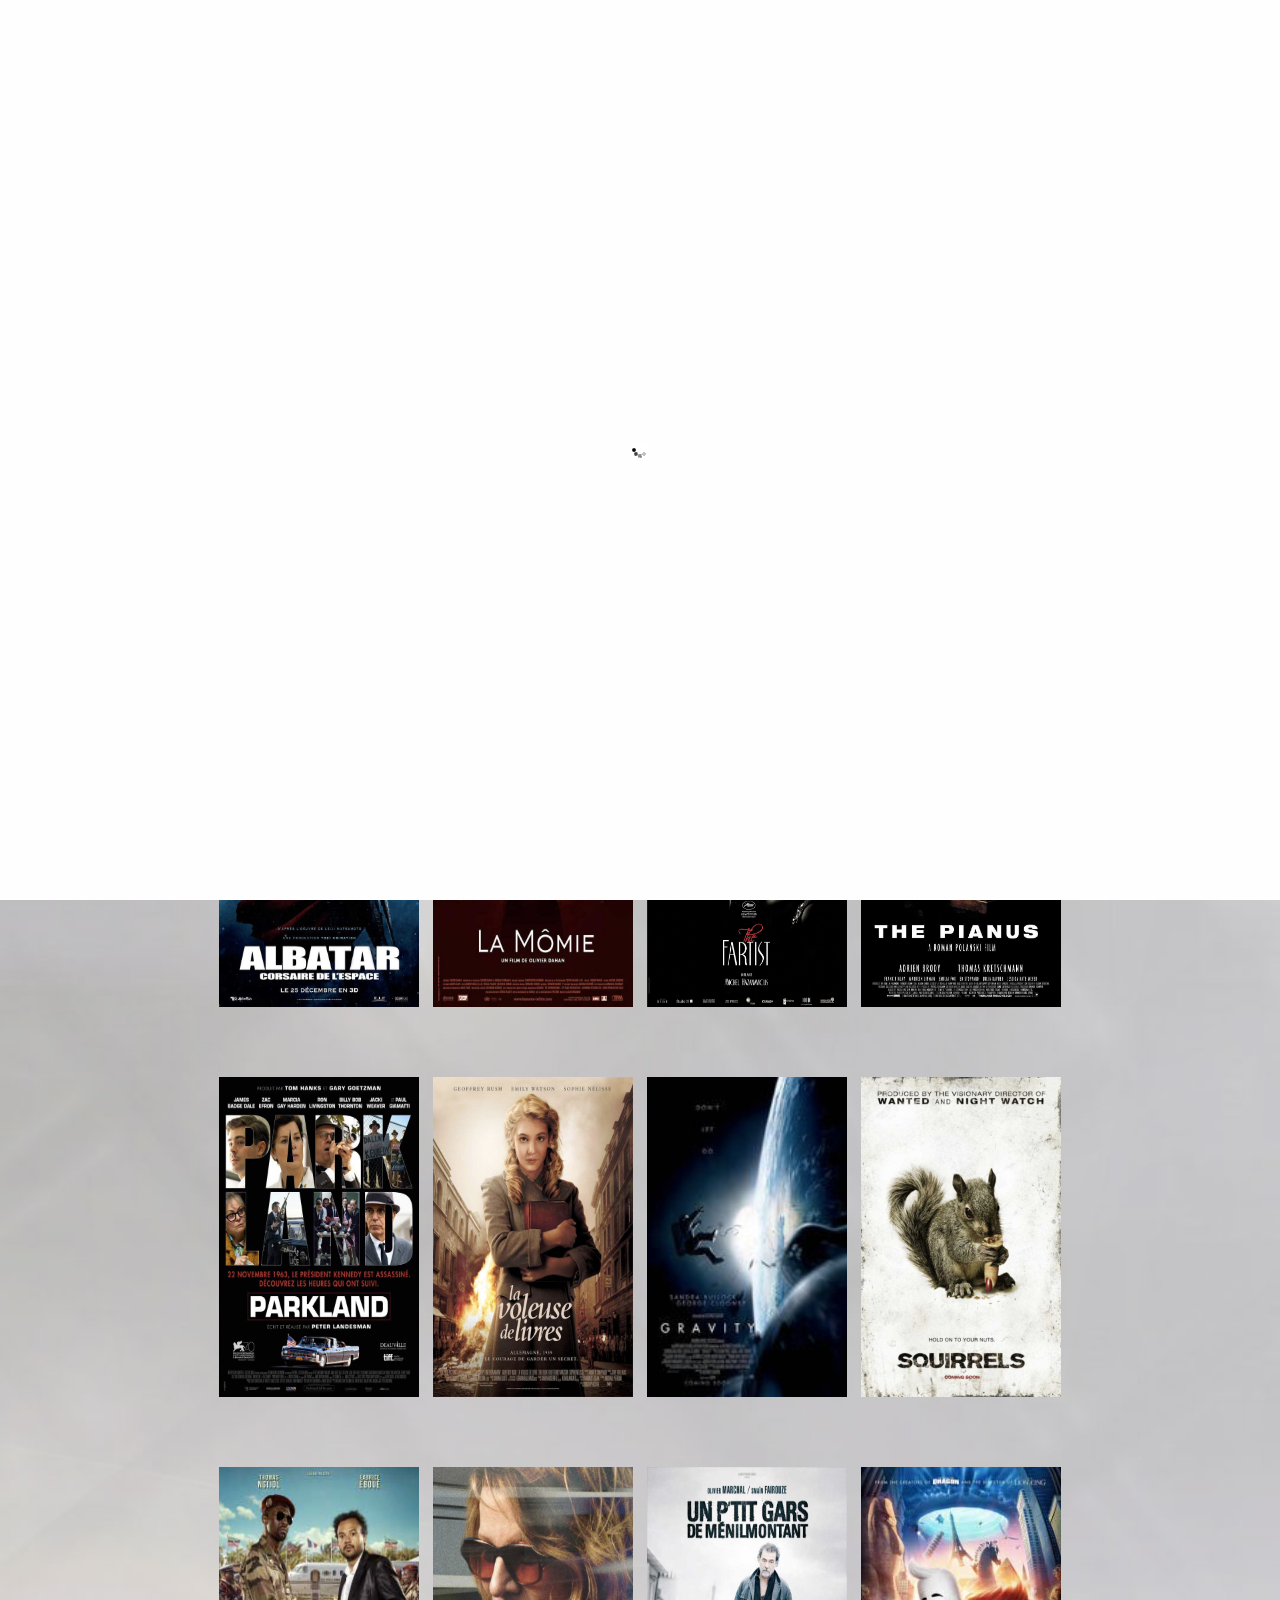
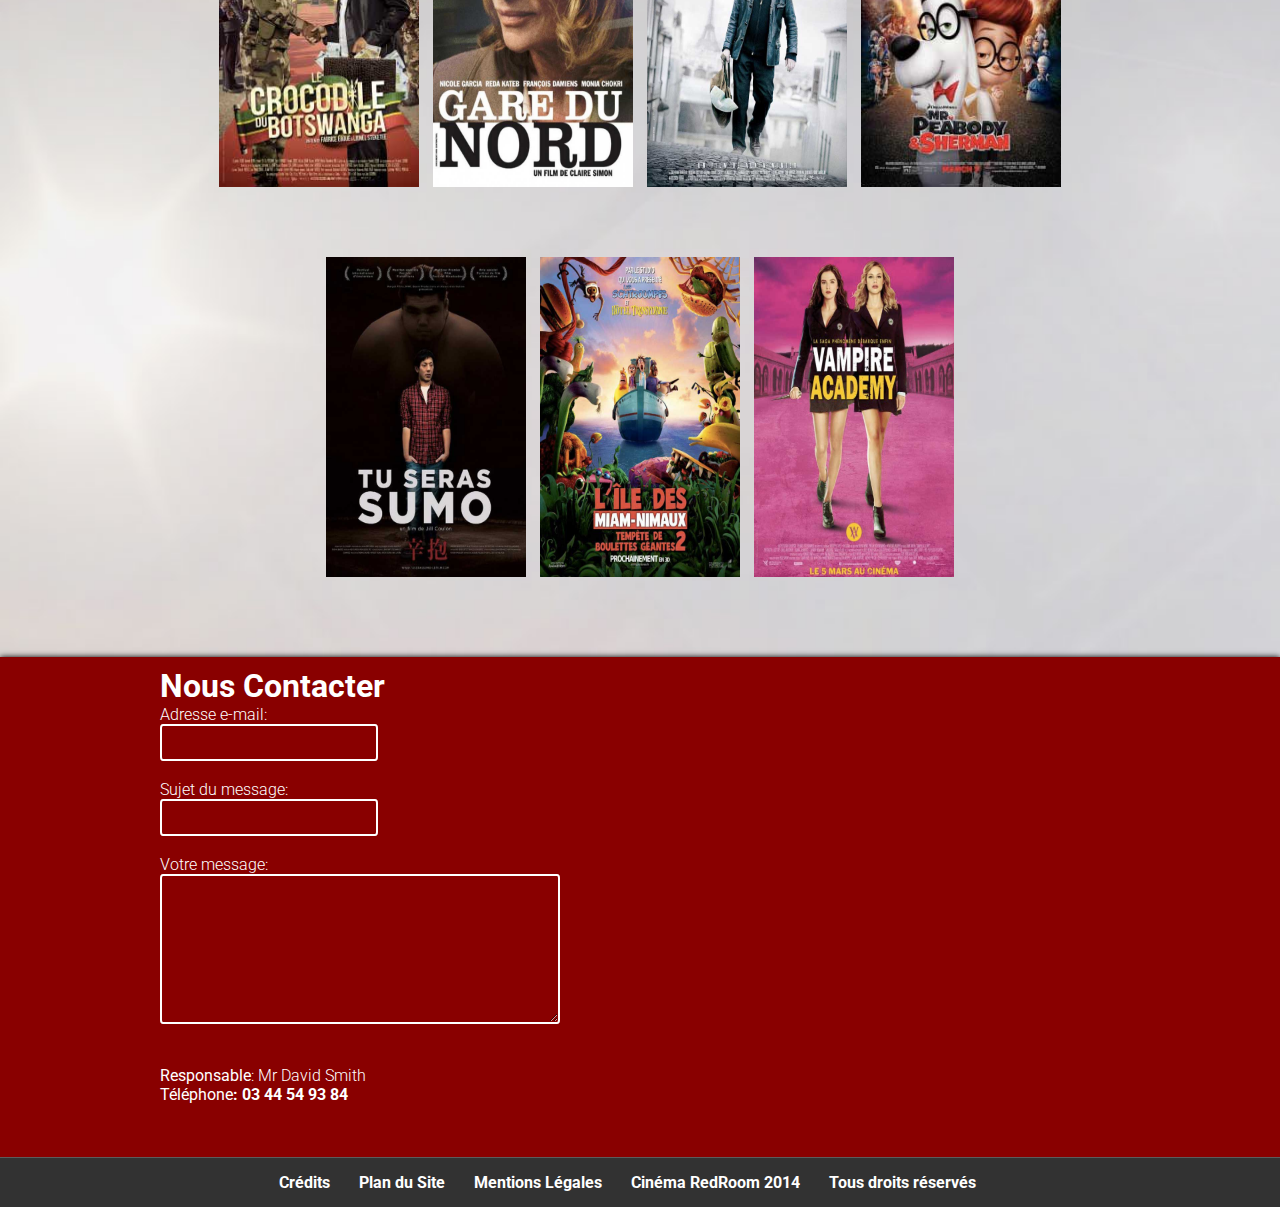
==== commit c79d4983: "Comite final" ====
--- a/index.html
+++ b/index.html
@@ -217,65 +217,57 @@
                             </a>
                         </li>
                         <li class="mix cat3">
-                            <a href="" data-largesrc="images/affiches/affiche_4.jpg" data-title="Parkland" data-description="22 novembre 1963, 12 h 38. C’est un patient peu ordinaire qui arrive en urgence au Parkland Memorial Hospital de Dallas. Il s’agit du président John F. Kennedy, sur qui on vient de tirer alors qu’il traversait Dealey Plaza en limousine décapotée, acclamé par la foule. Tandis que la nouvelle se répand dans le monde, une page méconnue de l’histoire s’écrit dans cet hôpital qui n’était absolument pas préparé à affronter cet événement. Autour du corps, les questions et les émotions s’accumulent. La pression monte. Proches, anonymes, officiels, tous vont être confrontés à une prise de conscience et à des décisions qui changeront leur vie à jamais…">
+                            <a href="" data-largesrc="images/affiches/affiche_4.jpg" data-title="Catsear celery turnip" data-description="Kohlrabi fennel taro salsify bok choy arugula bell pepper gourd groundnut sierra leone bologi pumpkin.">
                                 <img src="images/affiches/affiche_4.jpg" width="200" height="320"  alt="img05"/>
                             </a>
                         </li>
                         <li class="mix cat2">
-                            <a href="" data-largesrc="images/affiches/affiche_2.jpg" data-title="La voleuse de livres" data-description="L’histoire de Liesel, une jeune fille envoyée dans sa famille d’adoption allemande pendant la Seconde Guerre mondiale. Elle apprend à lire avec le soutien de sa nouvelle famille, et de Max, un réfugié Juif qu’ils cachent sous leurs escaliers. Pour Liesel et Max, le pouvoir des mots ainsi que leur propre imagination vont devenir leur seule échappatoire face à la guerre.">
+                            <a href="" data-largesrc="images/affiches/affiche_2.jpg" data-title="Cabbage bamboo shoot" data-description="Catsear celery turnip greens bush tomato okra parsley bell pepper cabbage bamboo shoot dulse kombu shallot quandong lettuce seakale.">
                                 <img src="images/affiches/affiche_2.jpg" width="200" height="320" alt="img06"/>
                             </a>
                         </li>
                         <li class="mix cat3">
-                            <a href="" data-largesrc="images/affiches/affiche_1.jpg" data-title="Gravity" data-description="Pour sa première expédition à bord d'une navette spatiale, le docteur Ryan Stone, brillante experte en ingénierie médicale, accompagne l'astronaute chevronné Matt Kowalsky. Mais alors qu'il s'agit apparemment d'une banale sortie dans l'espace, une catastrophe se produit. Lorsque la navette est pulvérisée, Stone et Kowalsky se retrouvent totalement seuls, livrés à eux-mêmes dans l'univers. Le silence assourdissant autour d'eux leur indique qu'ils ont perdu tout contact avec la Terre - et la moindre chance d'être sauvés. Peu à peu, ils cèdent à la panique, d'autant plus qu'à chaque respiration, ils consomment un peu plus les quelques réserves d'oxygène qu'il leur reste.
-Mais c'est peut-être en s'enfonçant plus loin encore dans l'immensité terrifiante de l'espace qu'ils trouveront le moyen de rentrer sur Terre...">
+                            <a href="" data-largesrc="images/affiches/affiche_1.jpg" data-title="Asparagus nori burdock" data-description="Cabbage bamboo shoot broccoli rabe chickpea chard sea lettuce lettuce ricebean artichoke earthnut pea aubergine okra brussels sprout avocado tomato.">
                                 <img src="images/affiches/affiche_1.jpg" width="200" height="320" alt="img07"/>
                             </a>
                         </li>
                         <li class="mix cat3">
-                            <a href="" data-largesrc="images/affiches/affiche_3.jpg" data-title="Squirrel" data-description="Lorem ipsum dolor sit amet, consectetur adipisicing elit, sed do eiusmod
-                            tempor incididunt ut labore et dolore magna aliqua. Ut enim ad minim veniam,
-                            quis nostrud exercitation ullamco laboris nisi ut aliquip ex ea commodo
-                            consequat. Duis aute irure dolor in reprehenderit in voluptate velit esse
-                            cillum dolore eu fugiat nulla pariatur. Excepteur sint occaecat cupidatat non
-                            proident, sunt in culpa qui officia deserunt mollit anim id est laborum.">
+                            <a href="" data-largesrc="images/affiches/affiche_3.jpg" data-title="Dandelion horseradish" data-description="Bell pepper eggplant water spinach bell pepper radicchio kale artichoke earthnut pea beet greens carrot celtuce peanut radish mustard jícama tomato bamboo shoot quandong.">
                                 <img src="images/affiches/affiche_3.jpg" width="200" height="320" alt="img08"/>
                             </a>
                         </li>
                         <li class="mix cat2">
-                            <a href="" data-largesrc="images/affiches/affiche_9.jpg" data-title="Les Crocodiles du Botswanga" data-description="Leslie Konda, jeune footballeur français talentueux, repéré à son adolescence par Didier, un agent de faible envergure qui a su le prendre sous sa coupe, vient de signer son premier contrat d’attaquant dans un grand club espagnol. Dans le même temps, sa notoriété grandissante et ses origines du Botswanga, petit état pauvre d’Afrique centrale, lui valent une invitation par le Président de la République en personne : Bobo Babimbi, un passionné de football, fraîchement installé au pouvoir après un coup d’état militaire. Leslie se rend donc pour la première fois dans le pays de ses ancêtres accompagné par Didier pour être décoré par le Président Bobo qui s’avère rapidement, malgré ses grands discours humanistes, être un dictateur mégalomane et paranoïaque sous l’influence néfaste de son épouse. À peine ont-ils débarqué que Bobo conclut un deal crapuleux avec Didier : faire pression sur son joueur afin que celui-ci joue pour l’équipe nationale : les Crocodiles du Botswanga…">
+                            <a href="" data-largesrc="images/affiches/affiche_9.jpg" data-title="Coriander artichoke" data-description="Catsear celery turnip greens bush tomato okra parsley bell pepper cabbage bamboo shoot dulse kombu shallot quandong lettuce seakale.">
                                 <img src="images/affiches/affiche_9.jpg" width="200" height="320" alt="img09"/>
                             </a>
                         </li>
                         <li class="mix cat2">
-                            <a href="" data-largesrc="images/affiches/affiche_6.jpg" data-title="Gare du nord" data-description="Paris, Gare du Nord, tout peut y arriver, même des trains. On aimerait y rester, mais il faut se dépêcher... Comme des milliers de vies qui s’y croisent, Ismaël, Mathilde, Sacha et Joan vont s’y rencontrer. Chaque jour, Ismaël est ébloui, fasciné, épuisé par ce lieu. C’est sur le quai du RER qu’il voit Mathilde pour la première fois. Peu à peu, ils tombent amoureux. Ils croisent Sacha et Joan. Sacha est à la recherche de sa fille disparue, Joan passe sa vie dans cette gare entre Lille, Londres et Paris. La gare est comme une bulle que tous traversent, Français, immigrés, émigrés, voyageurs, fantômes... C’est un carrefour où chaque vie passe vite et disparait.">
+                            <a href="" data-largesrc="images/affiches/affiche_6.jpg" data-title="Sea lettuce" data-description="Kohlrabi fennel taro salsify bok choy arugula bell pepper gourd groundnut sierra leone bologi pumpkin.">
                                 <img src="images/affiches/affiche_6.jpg" width="200" height="320" alt="img10"/>
                             </a>
                         </li>
                         <li class="mix cat2">
-                            <a href="" data-largesrc="images/affiches/affiche_14.jpg" data-title="Un petit gars de Mesnil" data-description="Un homme sort de prison après avoir passé 15 ans derrière les barreaux et retrouve son quartier complétement changé. Celui-ci va tenter de reprendre sa place dans un monde qui ne répond plus aux mêmes règles. Ayant vécu toute sa jeunesse à Ménilmontant, Alain Minier a réalisé un film à la fois policier et sociologique, qui dépeint la réalité de ce quartier, avec la poésie qui se dégage de chacune de ses ruelles ou de ses points de vue, et l’essor d’une délinquance extrêmement jeune.">
+                            <a href="" data-largesrc="images/affiches/affiche_14.jpg" data-title="Wakame grape maize" data-description="Melon parsley pumpkin brussels sprout scallion catsear. Aubergine scallion garlic pumpkin parsnip broccoli rabe salad kombu chicory chickpea garbanzo bitterleaf.">
                                 <img src="images/affiches/affiche_14.jpg" width="200" height="320" alt="img11"/>
                             </a>
                         </li>
                         <li class="mix cat2">
-                            <a href="" data-largesrc="images/affiches/affiche_8.jpg" data-title="Mr Peabody & Sherman" data-description="M.Peabody est la personne la plus intelligente au monde. Il est à la fois lauréat du prix Nobel, champion olympique, grand chef cuisinier... et il se trouve aussi être un chien ! Bien qu’il soit un génie dans tous les domaines, M. Peabody est sur le point de relever son plus grand défi : être père. Pour aider Sherman, son petit garçon adoptif, à se préparer pour l’école, il décide de lui apprendre l’histoire et construit alors une machine à voyager dans le temps. Les choses commencent à mal tourner quand Sherman enfreint les règles et perd accidentellement dans le temps Penny, sa camarade de classe.">
+                            <a href="" data-largesrc="images/affiches/affiche_8.jpg" data-title="Catsear celery turnip" data-description="Cabbage bamboo shoot broccoli rabe chickpea chard sea lettuce lettuce ricebean artichoke earthnut pea aubergine okra brussels sprout avocado tomato.">
                                 <img src="images/affiches/affiche_8.jpg" width="200" height="320"  alt="img12"/>
                             </a>
                         </li>
                         <li class="mix cat3">
-                            <a href="" data-largesrc="images/affiches/affiche_13.jpg" data-title="Tu seras sumo" data-description="Takuya rêvait d’être judoka. À 18 ans pourtant, il intègre une écurie de sumo à Tokyo, poussé par son père : 'il n’y a plus de place pour toi à la maison. Ne pense même pas à échouer !' Loin de ses amis et de sa vie d’adolescent branché, il est initié à son futur métier et à sa nouvelle vie, rigoureuse et traditionnelle...">
+                            <a href="" data-largesrc="images/affiches/affiche_13.jpg" data-title="Cabbage bamboo shoot" data-description="Kohlrabi fennel taro salsify bok choy arugula bell pepper gourd groundnut sierra leone bologi pumpkin.">
                                 <img src="images/affiches/affiche_13.jpg" width="200" height="320" alt="img13"/>
                             </a>
                         </li>
                         <li class="mix cat3">
-                            <a href="" data-largesrc="images/affiches/affiche_11.jpg" data-title="L'île des Miam-Nimaux" data-description="Après le succès du premier film, L'île des miam-nimaux : Tempête de boulettes géantes 2 nous entraîne dans les nouvelles aventures de Flint Lockwood. Inventeur d’une machine capable de transformer l’eau en nourriture, Flint avait été obligé de la détruire parce que son invention avait déchaîné des pluies torrentielles de cheeseburgers et des tempêtes de spaghettis, menaçant toute la planète…
-Pourtant, la machine n’a pas disparu, et elle crée maintenant des croisements entre animaux et aliments, les « miam-nimaux » ! Flint et ses amis s’embarquent dans une périlleuse mission pour affronter des tacodiles affamés, des Cheddaraignées, des Serpent à galettes, des Hippopatates…">
+                            <a href="" data-largesrc="images/affiches/affiche_11.jpg" data-title="Dandelion horseradish" data-description="Bell pepper eggplant water spinach bell pepper radicchio kale artichoke earthnut pea beet greens carrot celtuce peanut radish mustard jícama tomato bamboo shoot quandong.">
                                 <img src="images/affiches/affiche_11.jpg" width="200" height="320" alt="img14"/>
                             </a>
                         </li>
                         <li class="mix cat2">
-                            <a href="" data-largesrc="images/affiches/affiche_7.jpg" data-title="Vampire academy" data-description="Rose et Lissa ont toujours été inséparables. Elles pourraient être comme toutes les jeunes filles de leur âge, mais Lissa est une princesse vampire Moroï que Rose est chargée de protéger. Pour avoir fugué
-de l’académie, les deux amies sont punies et Rose est désormais surveillée par le très strict Dimitri. Sa condition devient encore plus compliquée à gérer lorsque son attirance pour son mentor grandit… Alors que Lissa hésite à assumer ses fonctions royales, ses ennemis préparent dans l’ombre un plan pour la détruire et éteindre sa lignée…">
+                            <a href="" data-largesrc="images/affiches/affiche_7.jpg" data-title="Asparagus nori burdock" data-description="Catsear celery turnip greens bush tomato okra parsley bell pepper cabbage bamboo shoot dulse kombu shallot quandong lettuce seakale.">
                                 <img src="images/affiches/affiche_7.jpg" width="200" height="320" alt="img15"/>
                             </a>
                         </li>
@@ -300,12 +292,15 @@
                             <textarea name="message" rows="10" cols="50"></textarea>
                         </p>
                     </form><br/><br/>
+                    <p><strong>Responsable</strong>: Mr David Smith<br/>
+                    <strong>Téléphone<strong>: 03 44 54 93 84</p>
+
 
                 </div>
                 <div id="contact-droit">
 
 
-                        <iframe width="100%" height="350" frameborder="0" scrolling="no" marginheight="0" marginwidth="0" src="https://maps.google.fr/maps?f=q&amp;source=s_q&amp;hl=fr&amp;geocode=&amp;q=La+Croisette,+Boulevard+de+la+Croisette,+Cannes&amp;aq=t&amp;sll=48.292406,4.07612&amp;sspn=0.07458,0.154324&amp;ie=UTF8&amp;hq=&amp;hnear=&amp;ll=43.547743,7.030073&amp;spn=0.006295,0.006295&amp;t=m&amp;iwloc=A&amp;output=embed"></iframe><br /><small><a href="https://maps.google.fr/maps?f=q&amp;source=embed&amp;hl=fr&amp;geocode=&amp;q=La+Croisette,+Boulevard+de+la+Croisette,+Cannes&amp;aq=t&amp;sll=48.292406,4.07612&amp;sspn=0.07458,0.154324&amp;ie=UTF8&amp;hq=&amp;hnear=&amp;ll=43.547743,7.030073&amp;spn=0.006295,0.006295&amp;t=m&amp;iwloc=A" style="color:#0000FF;text-align:left">Agrandir le plan</a></small>
+                     <!--    <iframe width="100%" height="350" frameborder="0" scrolling="no" marginheight="0" marginwidth="0" src="https://maps.google.fr/maps?f=q&amp;source=s_q&amp;hl=fr&amp;geocode=&amp;q=La+Croisette,+Boulevard+de+la+Croisette,+Cannes&amp;aq=t&amp;sll=48.292406,4.07612&amp;sspn=0.07458,0.154324&amp;ie=UTF8&amp;hq=&amp;hnear=&amp;ll=43.547743,7.030073&amp;spn=0.006295,0.006295&amp;t=m&amp;iwloc=A&amp;output=embed"></iframe><br /><small><a href="https://maps.google.fr/maps?f=q&amp;source=embed&amp;hl=fr&amp;geocode=&amp;q=La+Croisette,+Boulevard+de+la+Croisette,+Cannes&amp;aq=t&amp;sll=48.292406,4.07612&amp;sspn=0.07458,0.154324&amp;ie=UTF8&amp;hq=&amp;hnear=&amp;ll=43.547743,7.030073&amp;spn=0.006295,0.006295&amp;t=m&amp;iwloc=A" style="color:#0000FF;text-align:left">Agrandir le plan</a></small> -->
 
 
                 </div>
@@ -368,7 +363,7 @@
 <script> $(document).ready(function(){ $("nav").sticky({topSpacing:0}); }); </script>
 
 <script>
-
+    
     $(document).ready(function(){
     $('a[href^="#"]').on('click',function (e) {
         e.preventDefault();
--- a/style.css
+++ b/style.css
@@ -24,6 +24,16 @@
 .tri .main #Grid .mix{
     display: none;
     opacity: 0;
+/*    width: 200px;
+    height: 200px;
+    vertical-align: top;
+    margin-bottom: 20px;
+    background: #ccc;
+    color: #fff;
+
+    font-size: 30px;
+    text-align: center;
+    line-height: 200px;*/
 }
 
 #container #Grid #cat1 {
@@ -137,11 +147,6 @@
 #reseaux-sociaux{
 
     margin-left: 100px;
-}
-
-#reseaux-sociaux{
-
-    margin-top: 10px;
 }
 
 
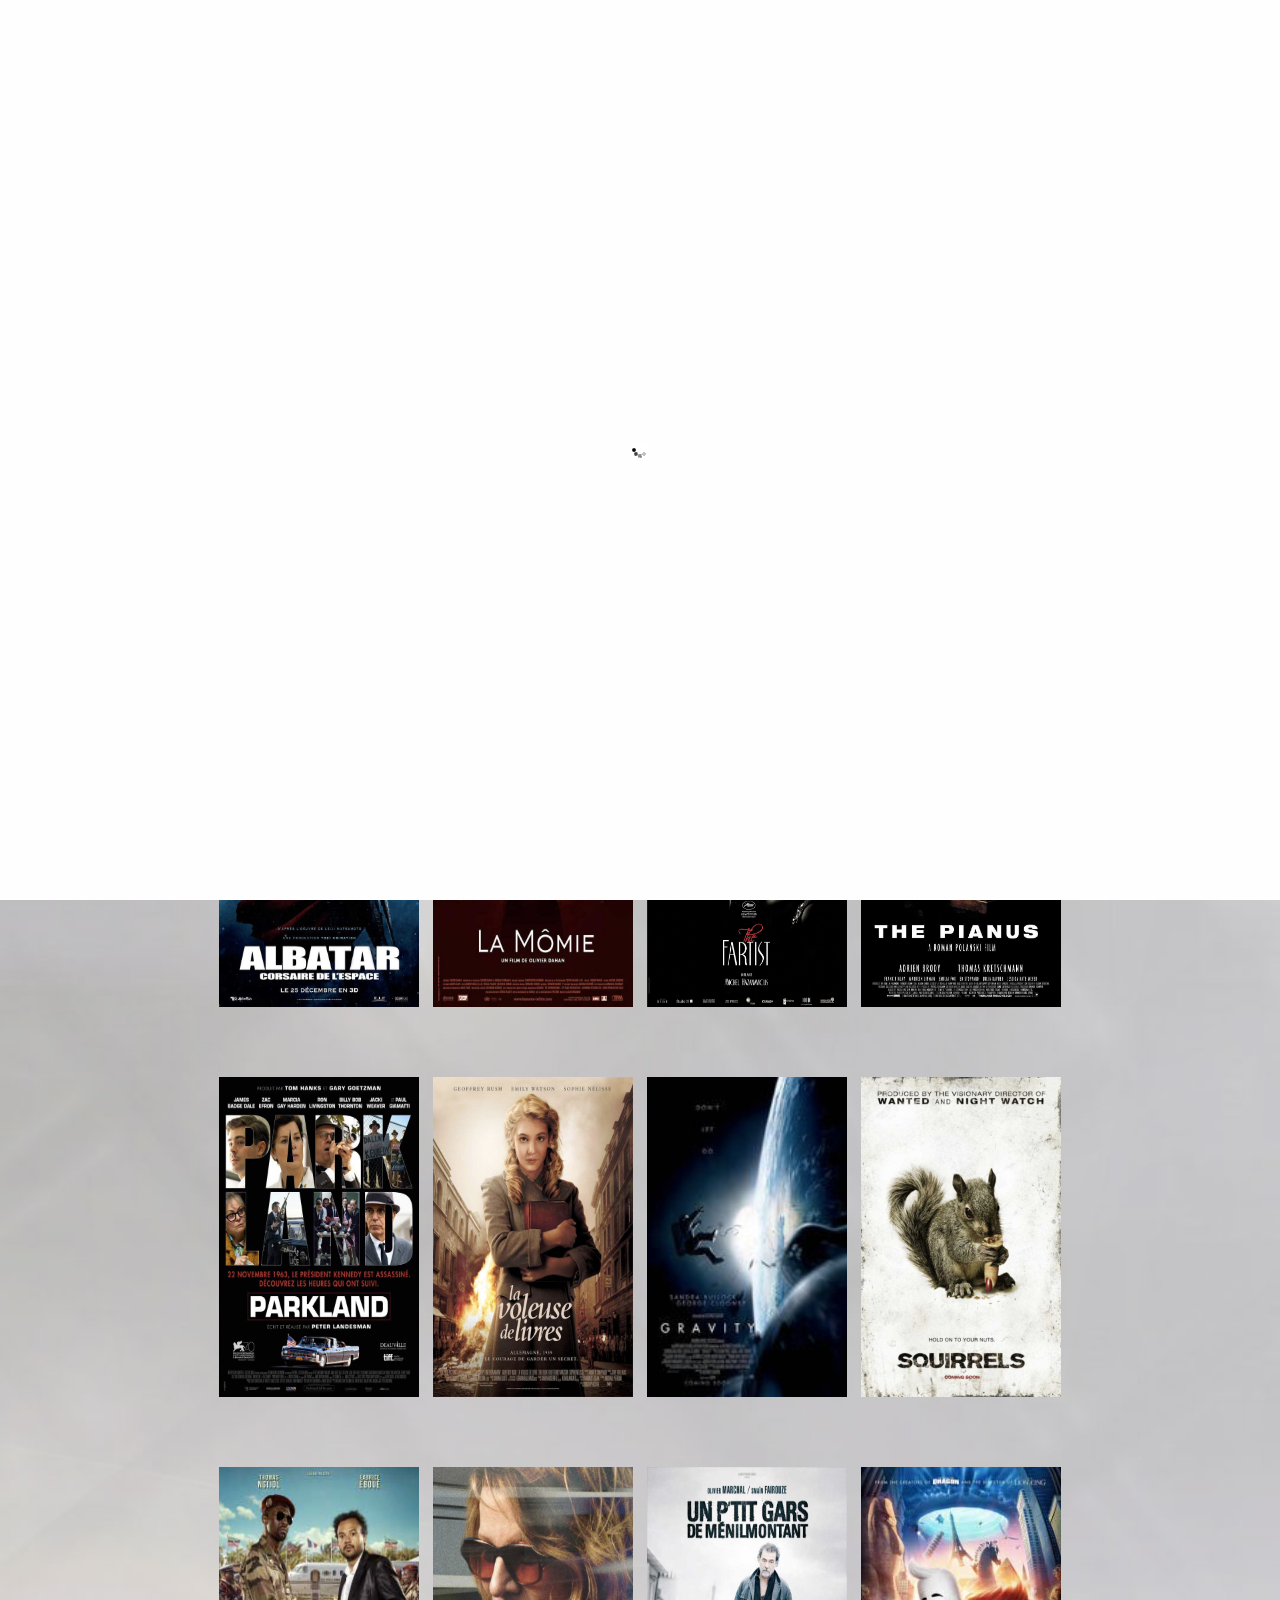
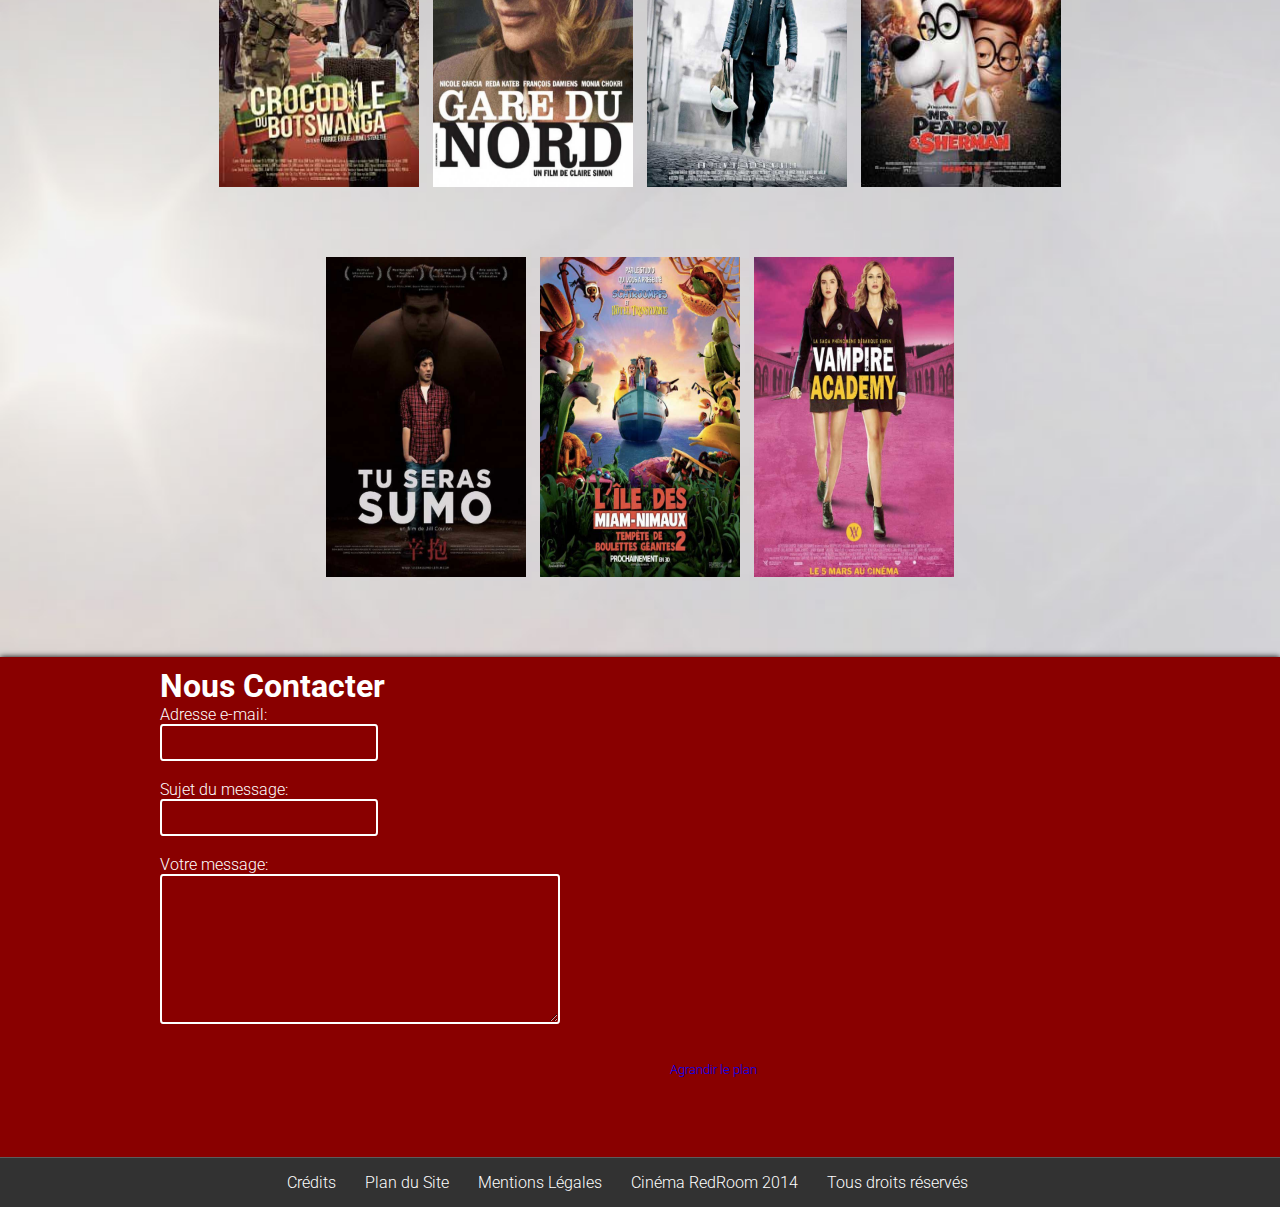
==== commit a0f68495: "horaires#2" ====
--- a/index.html
+++ b/index.html
@@ -196,78 +196,86 @@
                 <div class="main">
                     <ul id="Grid" class="og-grid">
                         <li class="mix cat1">
-                            <a href="" data-largesrc="images/affiches/affiche_f1.jpg" data-title="Albatar - Le Corsaire de l'Espace" data-description="2977. Albator, capitaine du vaisseau Arcadia, est un corsaire de l’espace. Il est condamné à mort, mais reste insaisissable.  Le jeune Yama, envoyé pour l’assassiner, s’infiltre dans l’Arcadia, alors qu’Albator décide d’entrer en guerre contre la Coalition Gaia afin de défendre sa planète d’origine, la Terre." >
+                            <a href="" data-largesrc="images/affiches/affiche_f1.jpg" data-title="Albatar - Le Corsaire de l'Espace" data-description="2977. Albator, capitaine du vaisseau Arcadia, est un corsaire de l’espace. Il est condamné à mort, mais reste insaisissable.  Le jeune Yama, envoyé pour l’assassiner, s’infiltre dans l’Arcadia, alors qu’Albator décide d’entrer en guerre contre la Coalition Gaia afin de défendre sa planète d’origine, la Terre.<br /><br /><h2>Horaires : 11h - 15h - 17h</h2>">
                                 <img src="images/affiches/affiche_f1.jpg" width="200" height="320" alt="img01" />
 
                             </a>
                         </li>
                         <li class="mix cat1">
-                            <a href="" data-largesrc="images/affiches/affiche_f2.jpg" data-title="La Momie" data-description="De son enfance à la gloire, de ses victoires à ses blessures, de Belleville à New York, l'exceptionnel parcours d'Edith Piaf. A travers un destin plus incroyable qu'un roman, découvrez l'âme d'une artiste et le coeur d'une femme. Intime, intense, fragile et indestructible, dévouée à son art jusqu'au sacrifice, voici la plus immortelle des chanteuses... ">
+                            <a href="" data-largesrc="images/affiches/affiche_f2.jpg" data-title="La Momie" data-description="De son enfance à la gloire, de ses victoires à ses blessures, de Belleville à New York, l'exceptionnel parcours d'Edith Piaf. A travers un destin plus incroyable qu'un roman, découvrez l'âme d'une artiste et le coeur d'une femme. Intime, intense, fragile et indestructible, dévouée à son art jusqu'au sacrifice, voici la plus immortelle des chanteuses... <br /><br /><h2>Horaires : 11h - 15h - 17h</h2>">
                                 <img src="images/affiches/affiche_f2.jpg" width="200" height="320" alt="img02"/>
                             </a>
                         </li>
                         <li class="mix cat1">
-                            <a href="" data-largesrc="images/affiches/affiche_f3.jpg" data-title="The Fartist" data-description="Hollywood 1927. George Valentin est une vedette du cinéma muet à qui tout sourit. L'arrivée des films parlants va le faire sombrer dans l'oubli. Peppy Miller, jeune figurante, va elle, être propulsée au firmament des stars. Ce film raconte l'histoire de leurs destins croisés, ou comment la célébrité, l'orgueil et l'argent peuvent être autant d'obstacles à leur histoire d'amour.">
+                            <a href="" data-largesrc="images/affiches/affiche_f3.jpg" data-title="The Fartist" data-description="Hollywood 1927. George Valentin est une vedette du cinéma muet à qui tout sourit. L'arrivée des films parlants va le faire sombrer dans l'oubli. Peppy Miller, jeune figurante, va elle, être propulsée au firmament des stars. Ce film raconte l'histoire de leurs destins croisés, ou comment la célébrité, l'orgueil et l'argent peuvent être autant d'obstacles à leur histoire d'amour.<br /><br /><h2>Horaires : 11h - 15h - 17h</h2>">
                                 <img src="images/affiches/affiche_f3.jpg" width="200" height="320" alt="img03"/>
                             </a>
                         </li>
                         <li class="mix cat1">
-                            <a href="" data-largesrc="images/affiches/affiche_f4.jpg" data-title="The Pi'anus" data-description="Durant la Seconde Guerre mondiale, Wladyslaw Szpilman, un célèbre pianiste juif polonais, échappe à la déportation mais se retrouve parqué dans le ghetto de Varsovie dont il partage les souffrances, les humiliations et les luttes héroïques. Il parvient à s'en échapper et se réfugie dans les ruines de la capitale. Un officier allemand, qui apprécie sa musique, l'aide et lui permet de survivre.">
+                            <a href="" data-largesrc="images/affiches/affiche_f4.jpg" data-title="The Pianus" data-description="Durant la Seconde Guerre mondiale, Wladyslaw Szpilman, un célèbre pianiste juif polonais, échappe à la déportation mais se retrouve parqué dans le ghetto de Varsovie dont il partage les souffrances, les humiliations et les luttes héroïques. Il parvient à s'en échapper et se réfugie dans les ruines de la capitale. Un officier allemand, qui apprécie sa musique, l'aide et lui permet de survivre.<br /><br /><h2>Horaires : 11h - 15h - 17h</h2>">
                                 <img src="images/affiches/affiche_f4.jpg" width="200" height="320" alt="img04"/>
                             </a>
                         </li>
                         <li class="mix cat3">
-                            <a href="" data-largesrc="images/affiches/affiche_4.jpg" data-title="Catsear celery turnip" data-description="Kohlrabi fennel taro salsify bok choy arugula bell pepper gourd groundnut sierra leone bologi pumpkin.">
+                            <a href="" data-largesrc="images/affiches/affiche_4.jpg" data-title="Parkland" data-description="22 novembre 1963, 12 h 38. C’est un patient peu ordinaire qui arrive en urgence au Parkland Memorial Hospital de Dallas. Il s’agit du président John F. Kennedy, sur qui on vient de tirer alors qu’il traversait Dealey Plaza en limousine décapotée, acclamé par la foule. Tandis que la nouvelle se répand dans le monde, une page méconnue de l’histoire s’écrit dans cet hôpital qui n’était absolument pas préparé à affronter cet événement. Autour du corps, les questions et les émotions s’accumulent. La pression monte. Proches, anonymes, officiels, tous vont être confrontés à une prise de conscience et à des décisions qui changeront leur vie à jamais…<br /><br /><h2>Horaires : 11h - 15h - 17h</h2>">
                                 <img src="images/affiches/affiche_4.jpg" width="200" height="320"  alt="img05"/>
                             </a>
                         </li>
                         <li class="mix cat2">
-                            <a href="" data-largesrc="images/affiches/affiche_2.jpg" data-title="Cabbage bamboo shoot" data-description="Catsear celery turnip greens bush tomato okra parsley bell pepper cabbage bamboo shoot dulse kombu shallot quandong lettuce seakale.">
+                            <a href="" data-largesrc="images/affiches/affiche_2.jpg" data-title="La voleuse de livres" data-description="L’histoire de Liesel, une jeune fille envoyée dans sa famille d’adoption allemande pendant la Seconde Guerre mondiale. Elle apprend à lire avec le soutien de sa nouvelle famille, et de Max, un réfugié Juif qu’ils cachent sous leurs escaliers. Pour Liesel et Max, le pouvoir des mots ainsi que leur propre imagination vont devenir leur seule échappatoire face à la guerre.<br /><br /><h2>Horaires : 11h - 15h - 17h</h2>">
                                 <img src="images/affiches/affiche_2.jpg" width="200" height="320" alt="img06"/>
                             </a>
                         </li>
                         <li class="mix cat3">
-                            <a href="" data-largesrc="images/affiches/affiche_1.jpg" data-title="Asparagus nori burdock" data-description="Cabbage bamboo shoot broccoli rabe chickpea chard sea lettuce lettuce ricebean artichoke earthnut pea aubergine okra brussels sprout avocado tomato.">
+                            <a href="" data-largesrc="images/affiches/affiche_1.jpg" data-title="Gravity" data-description="Pour sa première expédition à bord d'une navette spatiale, le docteur Ryan Stone, brillante experte en ingénierie médicale, accompagne l'astronaute chevronné Matt Kowalsky. Mais alors qu'il s'agit apparemment d'une banale sortie dans l'espace, une catastrophe se produit. Lorsque la navette est pulvérisée, Stone et Kowalsky se retrouvent totalement seuls, livrés à eux-mêmes dans l'univers. Le silence assourdissant autour d'eux leur indique qu'ils ont perdu tout contact avec la Terre - et la moindre chance d'être sauvés. Peu à peu, ils cèdent à la panique, d'autant plus qu'à chaque respiration, ils consomment un peu plus les quelques réserves d'oxygène qu'il leur reste.
+Mais c'est peut-être en s'enfonçant plus loin encore dans l'immensité terrifiante de l'espace qu'ils trouveront le moyen de rentrer sur Terre...<br /><br /><h2>Horaires : 11h - 15h - 17.</h2>">
                                 <img src="images/affiches/affiche_1.jpg" width="200" height="320" alt="img07"/>
                             </a>
                         </li>
                         <li class="mix cat3">
-                            <a href="" data-largesrc="images/affiches/affiche_3.jpg" data-title="Dandelion horseradish" data-description="Bell pepper eggplant water spinach bell pepper radicchio kale artichoke earthnut pea beet greens carrot celtuce peanut radish mustard jícama tomato bamboo shoot quandong.">
+                            <a href="" data-largesrc="images/affiches/affiche_3.jpg" data-title="Squirrel" data-description="Lorem ipsum dolor sit amet, consectetur adipisicing elit, sed do eiusmod
+                            tempor incididunt ut labore et dolore magna aliqua. Ut enim ad minim veniam,
+                            quis nostrud exercitation ullamco laboris nisi ut aliquip ex ea commodo
+                            consequat. Duis aute irure dolor in reprehenderit in voluptate velit esse
+                            cillum dolore eu fugiat nulla pariatur. Excepteur sint occaecat cupidatat non
+                            proident, sunt in culpa qui officia deserunt mollit anim id est laborum.<br /><br /><h2>Horaires : 11h - 15h - 17h</h2>">
                                 <img src="images/affiches/affiche_3.jpg" width="200" height="320" alt="img08"/>
                             </a>
                         </li>
                         <li class="mix cat2">
-                            <a href="" data-largesrc="images/affiches/affiche_9.jpg" data-title="Coriander artichoke" data-description="Catsear celery turnip greens bush tomato okra parsley bell pepper cabbage bamboo shoot dulse kombu shallot quandong lettuce seakale.">
+                            <a href="" data-largesrc="images/affiches/affiche_9.jpg" data-title="Les Crocodiles du Botswanga" data-description="Leslie Konda, jeune footballeur français talentueux, repéré à son adolescence par Didier, un agent de faible envergure qui a su le prendre sous sa coupe, vient de signer son premier contrat d’attaquant dans un grand club espagnol. Dans le même temps, sa notoriété grandissante et ses origines du Botswanga, petit état pauvre d’Afrique centrale, lui valent une invitation par le Président de la République en personne : Bobo Babimbi, un passionné de football, fraîchement installé au pouvoir après un coup d’état militaire. Leslie se rend donc pour la première fois dans le pays de ses ancêtres accompagné par Didier pour être décoré par le Président Bobo qui s’avère rapidement, malgré ses grands discours humanistes, être un dictateur mégalomane et paranoïaque sous l’influence néfaste de son épouse. À peine ont-ils débarqué que Bobo conclut un deal crapuleux avec Didier : faire pression sur son joueur afin que celui-ci joue pour l’équipe nationale : les Crocodiles du Botswanga…<br /><br /><h2>Horaires : 11h - 15h - 17h</h2>">
                                 <img src="images/affiches/affiche_9.jpg" width="200" height="320" alt="img09"/>
                             </a>
                         </li>
                         <li class="mix cat2">
-                            <a href="" data-largesrc="images/affiches/affiche_6.jpg" data-title="Sea lettuce" data-description="Kohlrabi fennel taro salsify bok choy arugula bell pepper gourd groundnut sierra leone bologi pumpkin.">
+                            <a href="" data-largesrc="images/affiches/affiche_6.jpg" data-title="Gare du nord" data-description="Paris, Gare du Nord, tout peut y arriver, même des trains. On aimerait y rester, mais il faut se dépêcher... Comme des milliers de vies qui s’y croisent, Ismaël, Mathilde, Sacha et Joan vont s’y rencontrer. Chaque jour, Ismaël est ébloui, fasciné, épuisé par ce lieu. C’est sur le quai du RER qu’il voit Mathilde pour la première fois. Peu à peu, ils tombent amoureux. Ils croisent Sacha et Joan. Sacha est à la recherche de sa fille disparue, Joan passe sa vie dans cette gare entre Lille, Londres et Paris. La gare est comme une bulle que tous traversent, Français, immigrés, émigrés, voyageurs, fantômes... C’est un carrefour où chaque vie passe vite et disparait.<br /><br /><h2>Horaires : 11h - 15h - 17h</h2>">
                                 <img src="images/affiches/affiche_6.jpg" width="200" height="320" alt="img10"/>
                             </a>
                         </li>
                         <li class="mix cat2">
-                            <a href="" data-largesrc="images/affiches/affiche_14.jpg" data-title="Wakame grape maize" data-description="Melon parsley pumpkin brussels sprout scallion catsear. Aubergine scallion garlic pumpkin parsnip broccoli rabe salad kombu chicory chickpea garbanzo bitterleaf.">
+                            <a href="" data-largesrc="images/affiches/affiche_14.jpg" data-title="Un petit gars de Mesnil" data-description="Un homme sort de prison après avoir passé 15 ans derrière les barreaux et retrouve son quartier complétement changé. Celui-ci va tenter de reprendre sa place dans un monde qui ne répond plus aux mêmes règles. Ayant vécu toute sa jeunesse à Ménilmontant, Alain Minier a réalisé un film à la fois policier et sociologique, qui dépeint la réalité de ce quartier, avec la poésie qui se dégage de chacune de ses ruelles ou de ses points de vue, et l’essor d’une délinquance extrêmement jeune.<br /><br /><h2>Horaires : 11h - 15h - 17h</h2>">
                                 <img src="images/affiches/affiche_14.jpg" width="200" height="320" alt="img11"/>
                             </a>
                         </li>
                         <li class="mix cat2">
-                            <a href="" data-largesrc="images/affiches/affiche_8.jpg" data-title="Catsear celery turnip" data-description="Cabbage bamboo shoot broccoli rabe chickpea chard sea lettuce lettuce ricebean artichoke earthnut pea aubergine okra brussels sprout avocado tomato.">
+                            <a href="" data-largesrc="images/affiches/affiche_8.jpg" data-title="Mr Peabody & Sherman" data-description="M.Peabody est la personne la plus intelligente au monde. Il est à la fois lauréat du prix Nobel, champion olympique, grand chef cuisinier... et il se trouve aussi être un chien ! Bien qu’il soit un génie dans tous les domaines, M. Peabody est sur le point de relever son plus grand défi : être père. Pour aider Sherman, son petit garçon adoptif, à se préparer pour l’école, il décide de lui apprendre l’histoire et construit alors une machine à voyager dans le temps. Les choses commencent à mal tourner quand Sherman enfreint les règles et perd accidentellement dans le temps Penny, sa camarade de classe.<br /><br /><h2>Horaires : 11h - 15h - 17h</h2>">
                                 <img src="images/affiches/affiche_8.jpg" width="200" height="320"  alt="img12"/>
                             </a>
                         </li>
                         <li class="mix cat3">
-                            <a href="" data-largesrc="images/affiches/affiche_13.jpg" data-title="Cabbage bamboo shoot" data-description="Kohlrabi fennel taro salsify bok choy arugula bell pepper gourd groundnut sierra leone bologi pumpkin.">
+                            <a href="" data-largesrc="images/affiches/affiche_13.jpg" data-title="Tu seras sumo" data-description="Takuya rêvait d’être judoka. À 18 ans pourtant, il intègre une écurie de sumo à Tokyo, poussé par son père : 'il n’y a plus de place pour toi à la maison. Ne pense même pas à échouer !' Loin de ses amis et de sa vie d’adolescent branché, il est initié à son futur métier et à sa nouvelle vie, rigoureuse et traditionnelle...<br /><br /><h2>Horaires : 11h - 15h - 17h</h2>">
                                 <img src="images/affiches/affiche_13.jpg" width="200" height="320" alt="img13"/>
                             </a>
                         </li>
                         <li class="mix cat3">
-                            <a href="" data-largesrc="images/affiches/affiche_11.jpg" data-title="Dandelion horseradish" data-description="Bell pepper eggplant water spinach bell pepper radicchio kale artichoke earthnut pea beet greens carrot celtuce peanut radish mustard jícama tomato bamboo shoot quandong.">
+                            <a href="" data-largesrc="images/affiches/affiche_11.jpg" data-title="L'île des Miam-Nimaux" data-description="Après le succès du premier film, L'île des miam-nimaux : Tempête de boulettes géantes 2 nous entraîne dans les nouvelles aventures de Flint Lockwood. Inventeur d’une machine capable de transformer l’eau en nourriture, Flint avait été obligé de la détruire parce que son invention avait déchaîné des pluies torrentielles de cheeseburgers et des tempêtes de spaghettis, menaçant toute la planète…
+Pourtant, la machine n’a pas disparu, et elle crée maintenant des croisements entre animaux et aliments, les « miam-nimaux » ! Flint et ses amis s’embarquent dans une périlleuse mission pour affronter des tacodiles affamés, des Cheddaraignées, des Serpent à galettes, des Hippopatates…<br /><br /><h2>Horaires : 11h - 15h - 17h</h2>">
                                 <img src="images/affiches/affiche_11.jpg" width="200" height="320" alt="img14"/>
                             </a>
                         </li>
                         <li class="mix cat2">
-                            <a href="" data-largesrc="images/affiches/affiche_7.jpg" data-title="Asparagus nori burdock" data-description="Catsear celery turnip greens bush tomato okra parsley bell pepper cabbage bamboo shoot dulse kombu shallot quandong lettuce seakale.">
+                            <a href="" data-largesrc="images/affiches/affiche_7.jpg" data-title="Vampire academy" data-description="Rose et Lissa ont toujours été inséparables. Elles pourraient être comme toutes les jeunes filles de leur âge, mais Lissa est une princesse vampire Moroï que Rose est chargée de protéger. Pour avoir fugué
+de l’académie, les deux amies sont punies et Rose est désormais surveillée par le très strict Dimitri. Sa condition devient encore plus compliquée à gérer lorsque son attirance pour son mentor grandit… Alors que Lissa hésite à assumer ses fonctions royales, ses ennemis préparent dans l’ombre un plan pour la détruire et éteindre sa lignée…<br /><br /><h2>Horaires : 11h - 15h - 17h</h2>">
                                 <img src="images/affiches/affiche_7.jpg" width="200" height="320" alt="img15"/>
                             </a>
                         </li>
@@ -292,15 +300,12 @@
                             <textarea name="message" rows="10" cols="50"></textarea>
                         </p>
                     </form><br/><br/>
-                    <p><strong>Responsable</strong>: Mr David Smith<br/>
-                    <strong>Téléphone<strong>: 03 44 54 93 84</p>
-
 
                 </div>
                 <div id="contact-droit">
 
 
-                     <!--    <iframe width="100%" height="350" frameborder="0" scrolling="no" marginheight="0" marginwidth="0" src="https://maps.google.fr/maps?f=q&amp;source=s_q&amp;hl=fr&amp;geocode=&amp;q=La+Croisette,+Boulevard+de+la+Croisette,+Cannes&amp;aq=t&amp;sll=48.292406,4.07612&amp;sspn=0.07458,0.154324&amp;ie=UTF8&amp;hq=&amp;hnear=&amp;ll=43.547743,7.030073&amp;spn=0.006295,0.006295&amp;t=m&amp;iwloc=A&amp;output=embed"></iframe><br /><small><a href="https://maps.google.fr/maps?f=q&amp;source=embed&amp;hl=fr&amp;geocode=&amp;q=La+Croisette,+Boulevard+de+la+Croisette,+Cannes&amp;aq=t&amp;sll=48.292406,4.07612&amp;sspn=0.07458,0.154324&amp;ie=UTF8&amp;hq=&amp;hnear=&amp;ll=43.547743,7.030073&amp;spn=0.006295,0.006295&amp;t=m&amp;iwloc=A" style="color:#0000FF;text-align:left">Agrandir le plan</a></small> -->
+                        <iframe width="100%" height="350" frameborder="0" scrolling="no" marginheight="0" marginwidth="0" src="https://maps.google.fr/maps?f=q&amp;source=s_q&amp;hl=fr&amp;geocode=&amp;q=La+Croisette,+Boulevard+de+la+Croisette,+Cannes&amp;aq=t&amp;sll=48.292406,4.07612&amp;sspn=0.07458,0.154324&amp;ie=UTF8&amp;hq=&amp;hnear=&amp;ll=43.547743,7.030073&amp;spn=0.006295,0.006295&amp;t=m&amp;iwloc=A&amp;output=embed"></iframe><br /><small><a href="https://maps.google.fr/maps?f=q&amp;source=embed&amp;hl=fr&amp;geocode=&amp;q=La+Croisette,+Boulevard+de+la+Croisette,+Cannes&amp;aq=t&amp;sll=48.292406,4.07612&amp;sspn=0.07458,0.154324&amp;ie=UTF8&amp;hq=&amp;hnear=&amp;ll=43.547743,7.030073&amp;spn=0.006295,0.006295&amp;t=m&amp;iwloc=A" style="color:#0000FF;text-align:left">Agrandir le plan</a></small>
 
 
                 </div>
@@ -363,7 +368,7 @@
 <script> $(document).ready(function(){ $("nav").sticky({topSpacing:0}); }); </script>
 
 <script>
-    
+
     $(document).ready(function(){
     $('a[href^="#"]').on('click',function (e) {
         e.preventDefault();
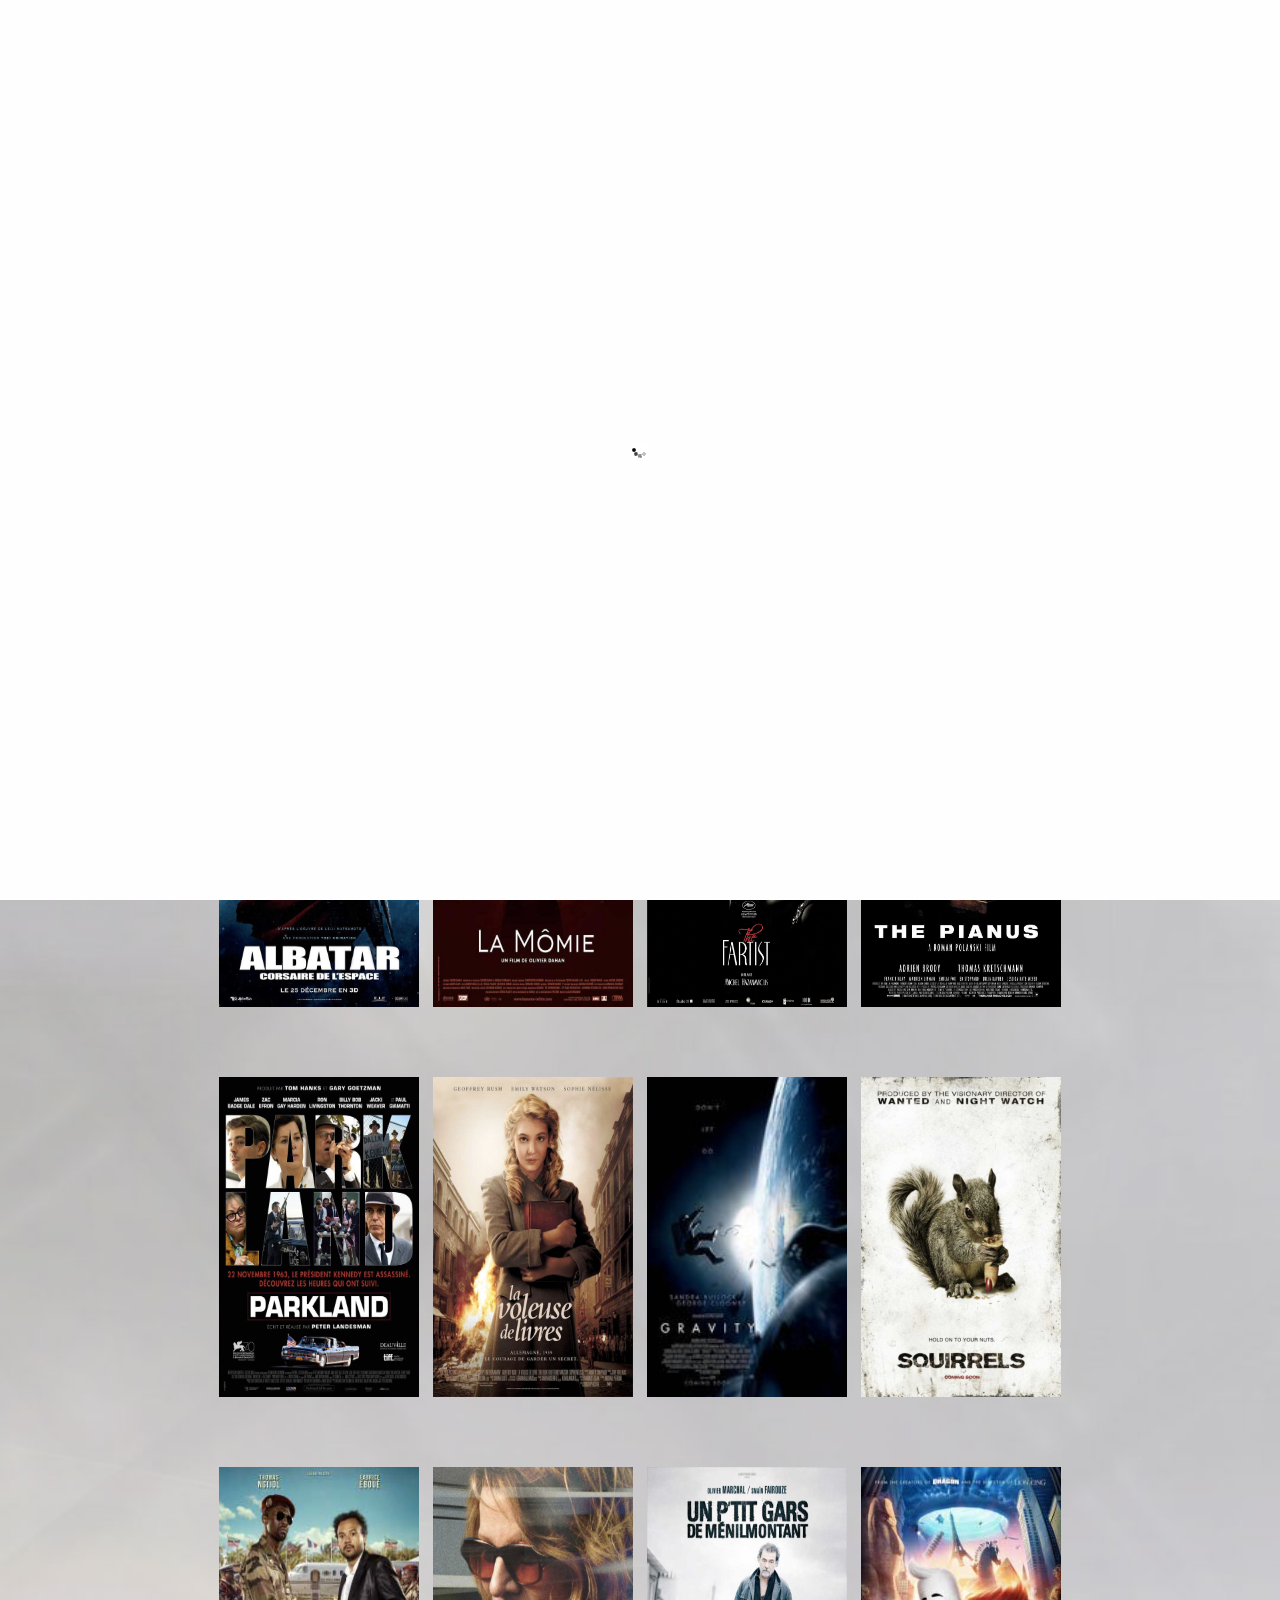
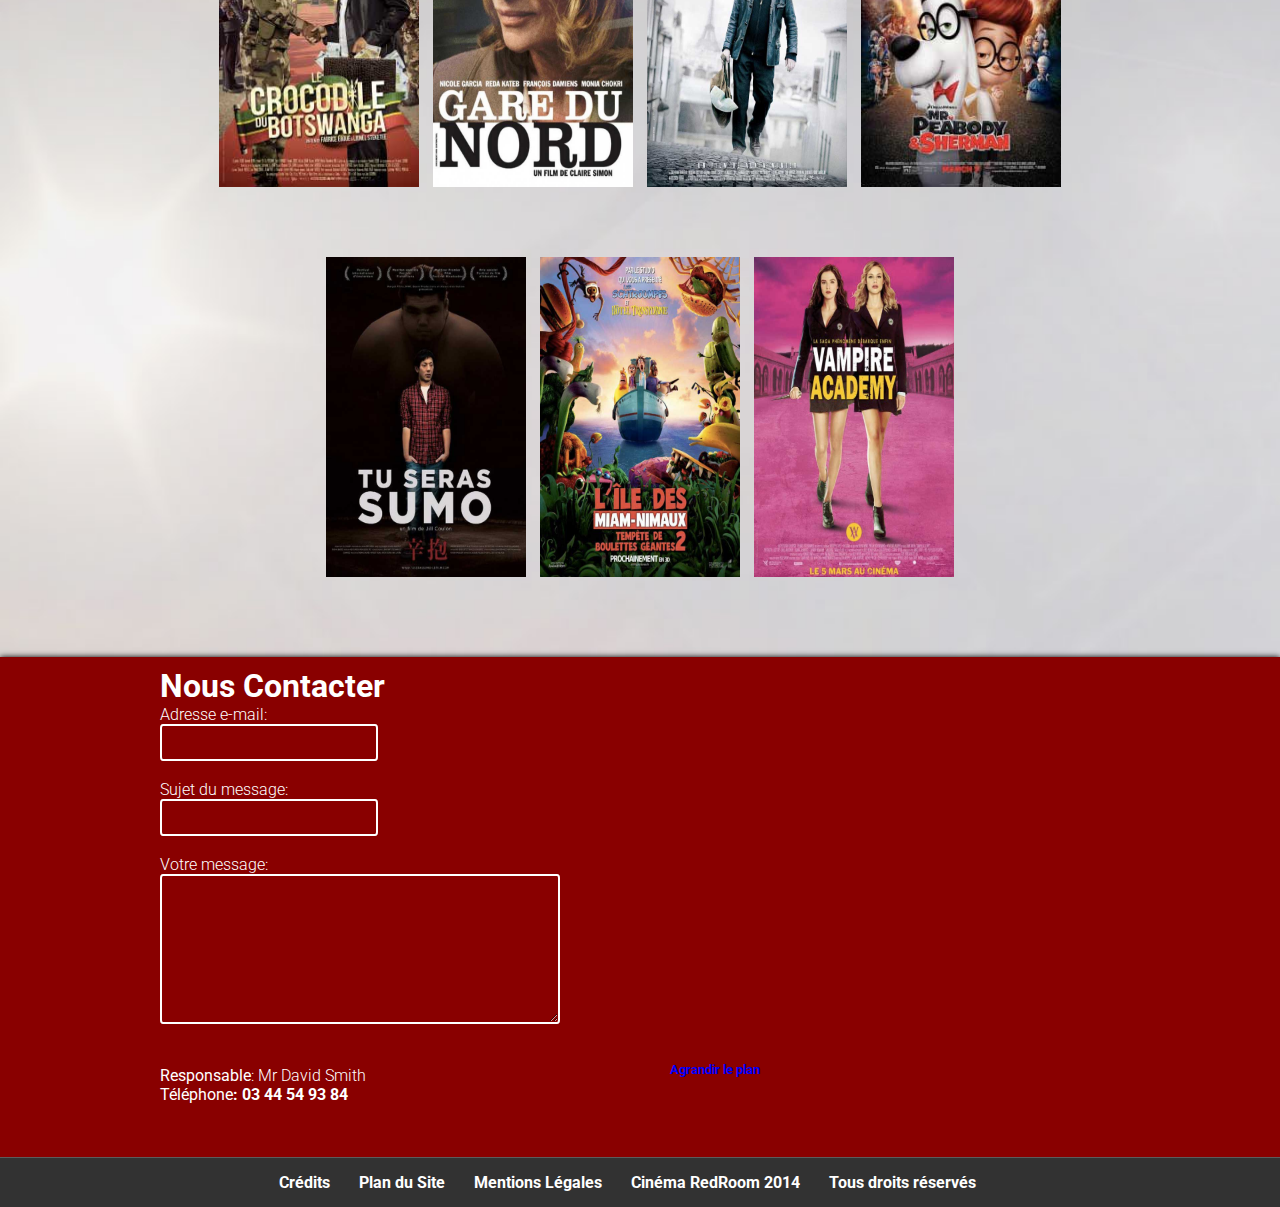
==== commit a44a5ebb: "Merge branch 'master' of https://github.com/pimolo/24hdw" ====
--- a/index.html
+++ b/index.html
@@ -300,6 +300,9 @@
                             <textarea name="message" rows="10" cols="50"></textarea>
                         </p>
                     </form><br/><br/>
+                    <p><strong>Responsable</strong>: Mr David Smith<br/>
+                    <strong>Téléphone<strong>: 03 44 54 93 84</p>
+
 
                 </div>
                 <div id="contact-droit">
--- a/style.css
+++ b/style.css
@@ -24,16 +24,6 @@
 .tri .main #Grid .mix{
     display: none;
     opacity: 0;
-/*    width: 200px;
-    height: 200px;
-    vertical-align: top;
-    margin-bottom: 20px;
-    background: #ccc;
-    color: #fff;
-
-    font-size: 30px;
-    text-align: center;
-    line-height: 200px;*/
 }
 
 #container #Grid #cat1 {
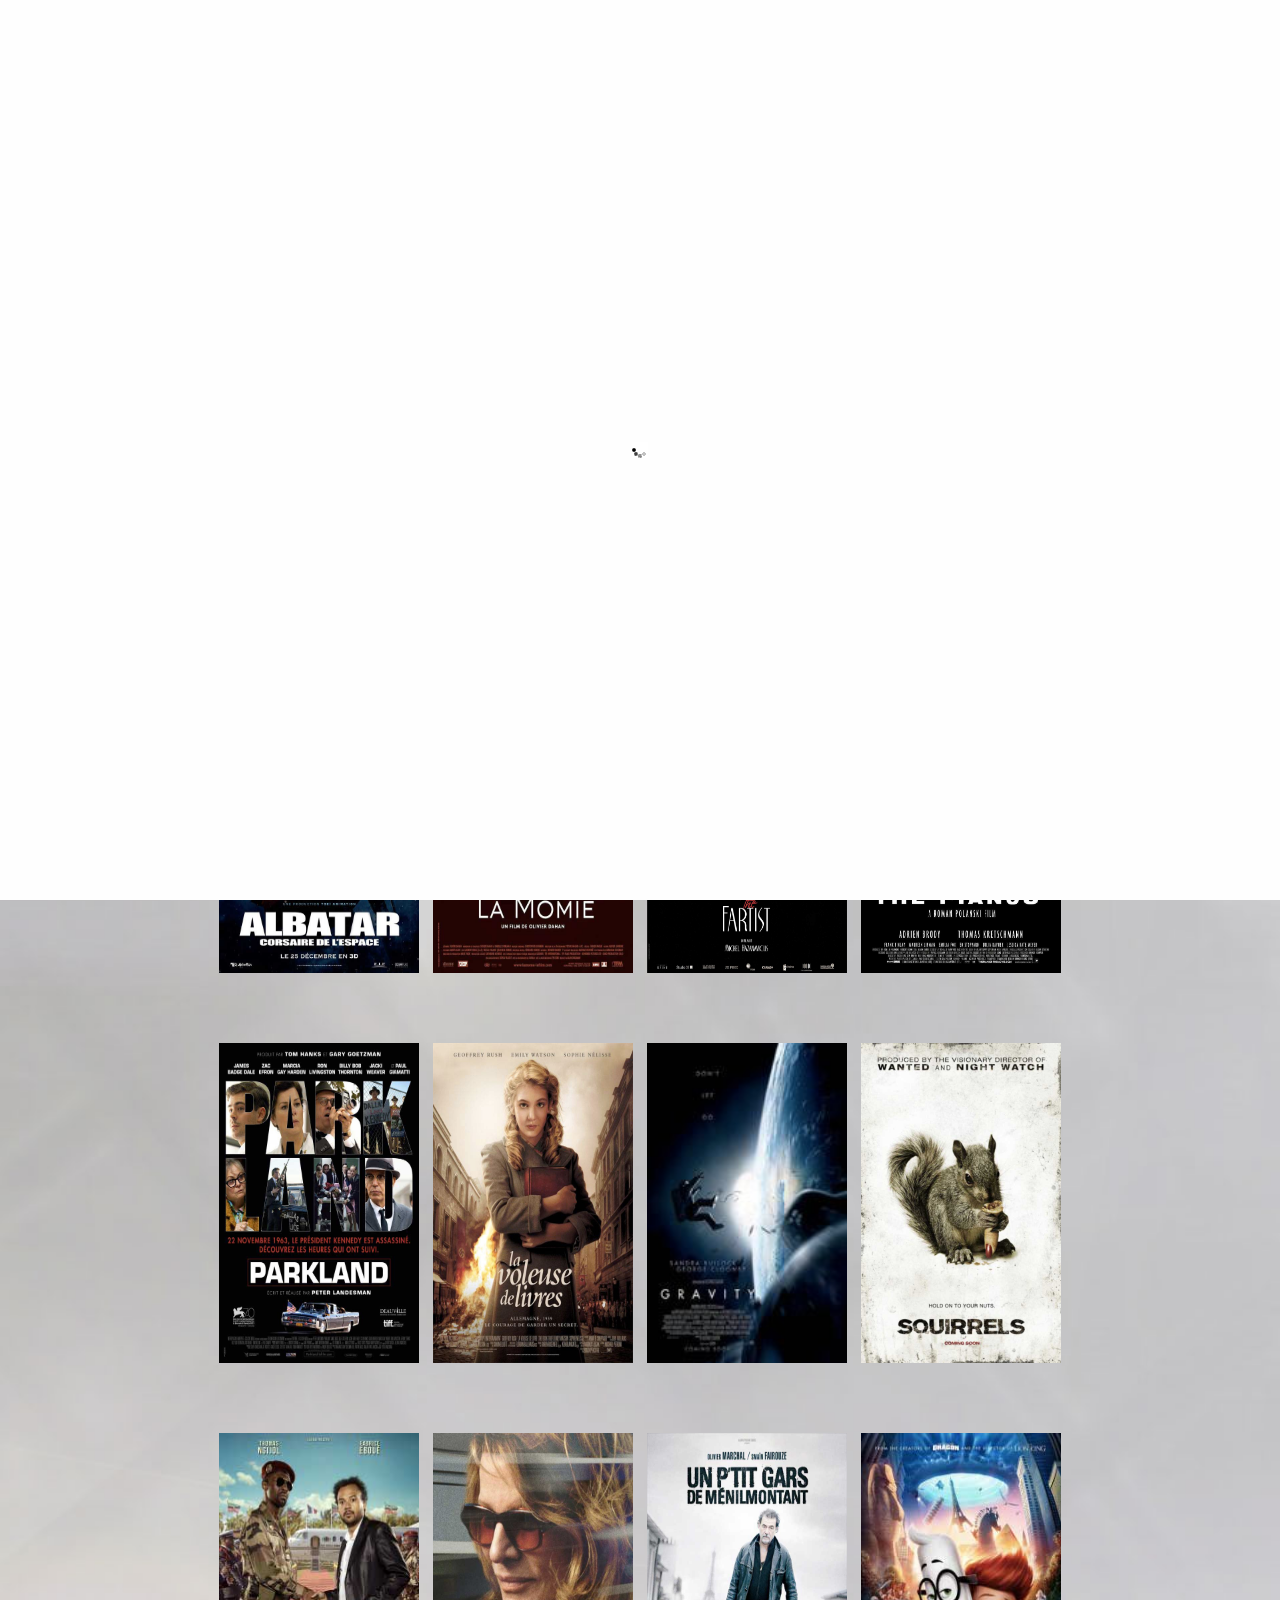
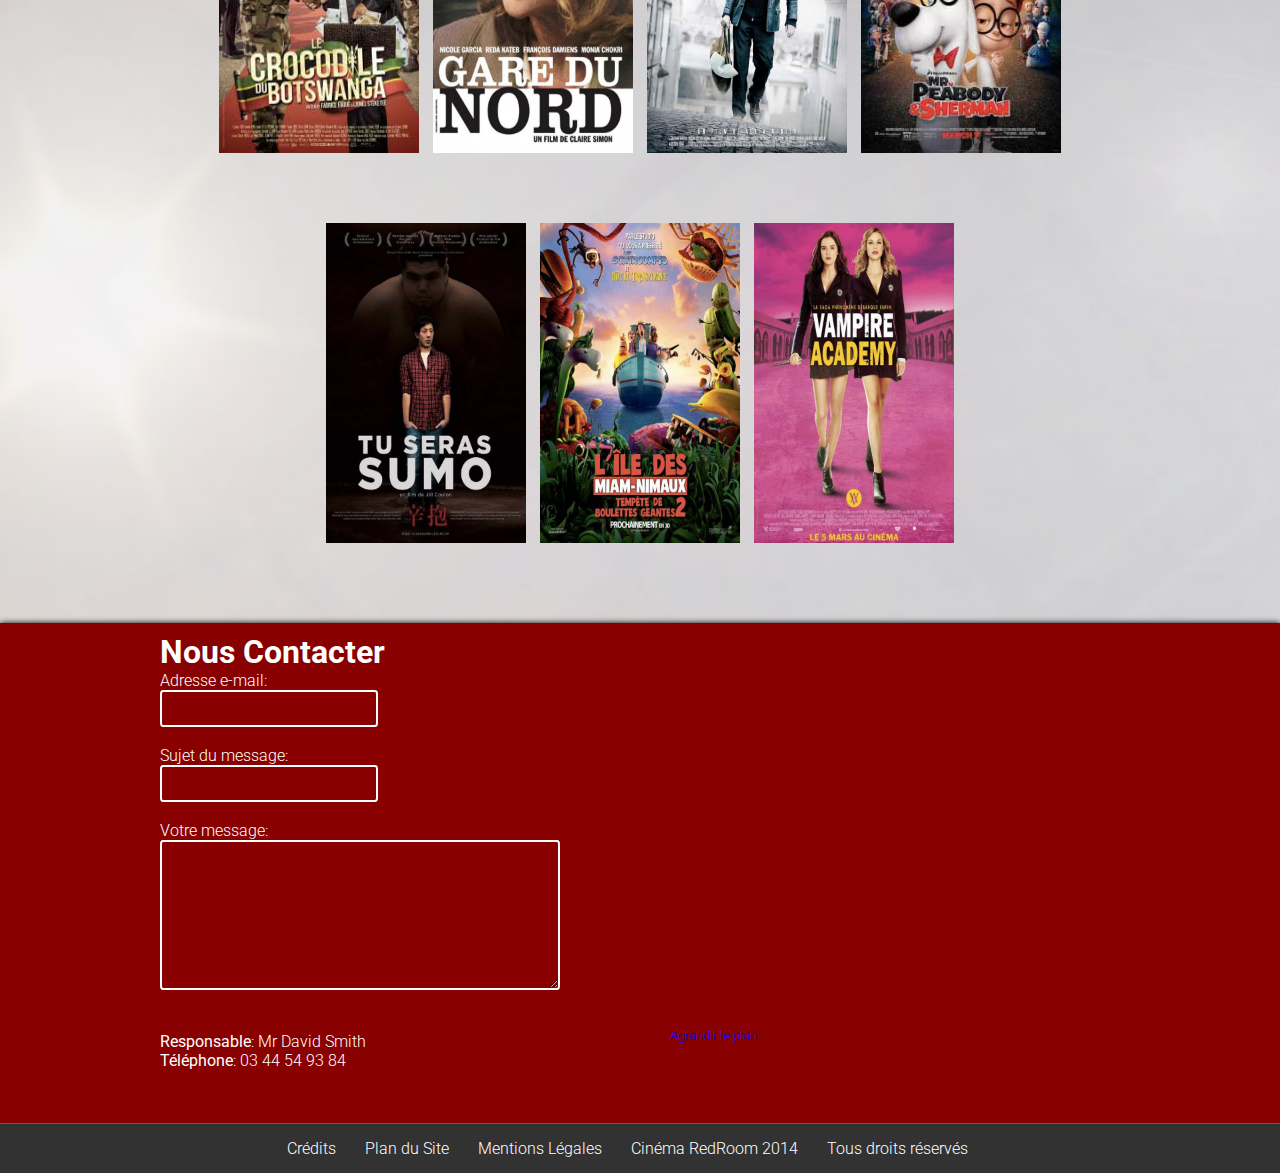
==== commit b378e862: "Commit avant pros" ====
--- a/index.html
+++ b/index.html
@@ -301,7 +301,7 @@
                         </p>
                     </form><br/><br/>
                     <p><strong>Responsable</strong>: Mr David Smith<br/>
-                    <strong>Téléphone<strong>: 03 44 54 93 84</p>
+                    <strong>Téléphone</strong>: 03 44 54 93 84</p>
 
 
                 </div>
--- a/style.css
+++ b/style.css
@@ -140,7 +140,9 @@
 }
 
 
-
+.sticky-wrapper {
+    height: 67px !important;
+}
 
 nav ul{
 
